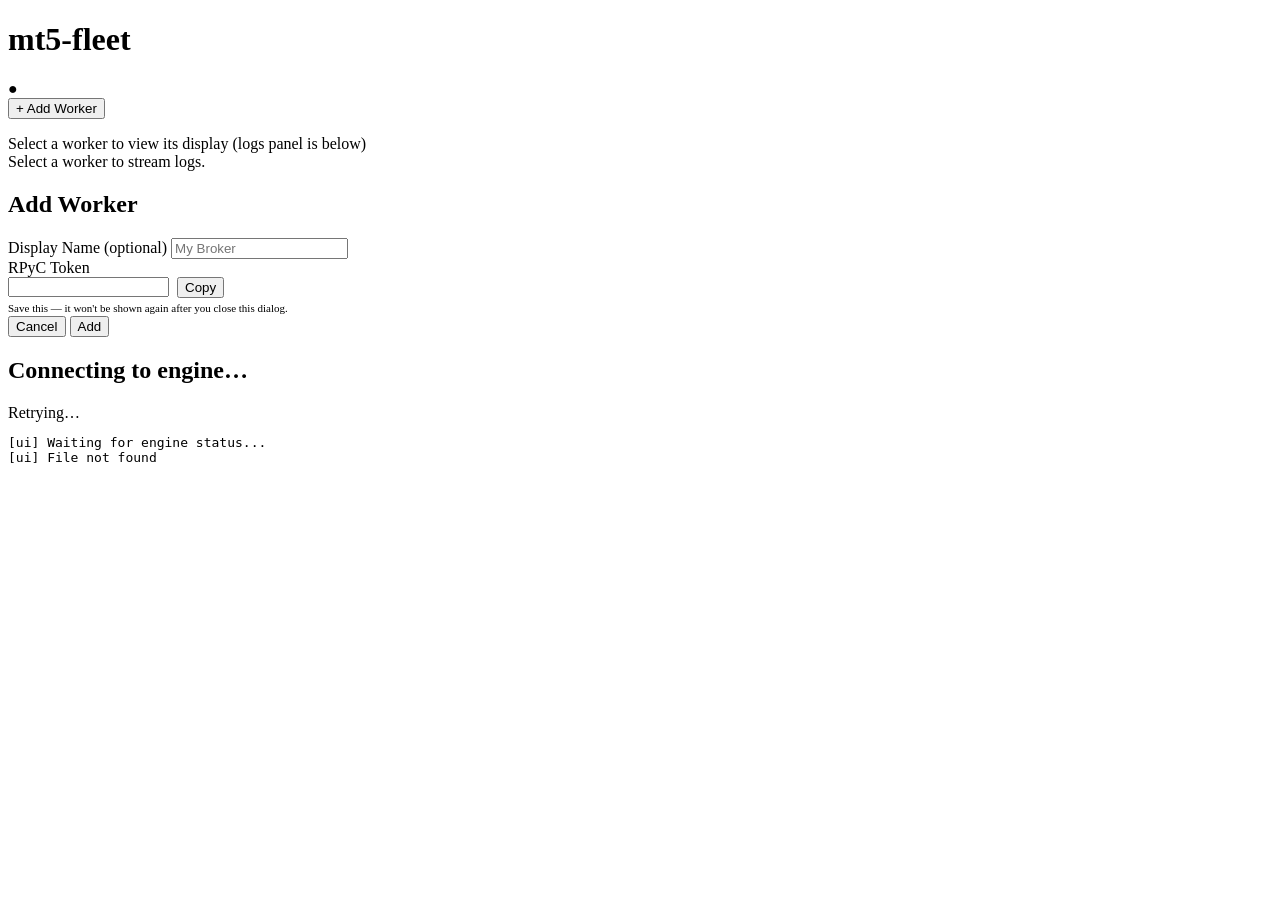
==== frontend/index.html @ 98019527 "t" ====
<!DOCTYPE html>
<html lang="en">
<head>
  <meta charset="UTF-8" />
  <meta name="viewport" content="width=device-width, initial-scale=1.0" />
  <title>mt5-fleet</title>
  <link rel="stylesheet" href="/static/style.css" />
</head>
<body>

<!-- ── Header ── -->
<header>
  <div class="header-brand">
    <h1>mt5<span>-fleet</span></h1>
    <span id="engine-badge" class="engine-badge" title="Engine: checking…">●</span>
  </div>
  <button class="btn btn-primary" id="add-btn" onclick="openAddModal()">+ Add Worker</button>
</header>

<!-- ── Body: sidebar + VNC panel ── -->
<div id="content">
  <aside id="sidebar">
    <ul id="worker-list"></ul>
  </aside>
  <div id="sidebar-resizer" class="resizer resizer-x" title="Drag to resize sidebar"></div>
  <div id="vnc-panel">
    <div id="vnc-view">
      <div id="vnc-placeholder">
        <span>Select a worker to view its display (logs panel is below)</span>
      </div>
      <div id="vnc-screen"></div>
      <iframe id="vnc-iframe" style="display:none; border:none; width:100%; height:100%; position:absolute; inset:0; z-index:1"></iframe>
    </div>
    <div id="log-resizer" class="resizer resizer-y" title="Drag to resize logs"></div>
    <div id="log-panel">
      <div id="log-lines"><div class="log-line muted">Select a worker to stream logs.</div></div>
    </div>
  </div>
</div>

<!-- ── Add / Rename worker modal ── -->
<div class="modal-backdrop" id="worker-modal">
  <div class="modal" role="dialog" aria-modal="true" aria-labelledby="modal-title">
    <h2 id="modal-title">Add Worker</h2>

    <div class="form-group">
      <label for="f-name">Display Name <span style="color:var(--muted)">(optional)</span></label>
      <input class="form-control" id="f-name" type="text" placeholder="My Broker" />
    </div>

    <div class="form-group" id="f-token-group">
      <label>RPyC Token</label>
      <div style="display:flex;gap:8px;align-items:center">
        <input class="form-control" id="f-token" type="text" readonly style="font-family:monospace;font-size:12px" />
        <button class="btn btn-ghost" style="white-space:nowrap" onclick="copyText(document.getElementById('f-token').value)">Copy</button>
        <button class="btn btn-warning btn-xs" id="f-token-rotate" style="white-space:nowrap;display:none" onclick="rotateTokenModal()">Rotate</button>
      </div>
      <span id="f-token-hint" style="font-size:11px;color:var(--muted)">Save this — it won't be shown again after you close this dialog.</span>
    </div>

    <div class="form-actions">
      <button class="btn btn-ghost" onclick="closeModal('worker-modal')">Cancel</button>
      <button class="btn btn-primary" id="modal-save-btn" onclick="saveWorker()">Add</button>
    </div>
  </div>
</div>

<!-- ── Toast ── -->
<div id="toast"></div>

<!-- ── Engine status overlay (shown while connecting / installing) ── -->
<div id="status-overlay">
  <div class="status-bar">
    <div class="status-spinner"></div>
    <h2 id="status-title">Connecting to engine…</h2>
    <span id="status-msg" class="status-msg"></span>
  </div>
  <div class="status-body">
    <div id="status-vnc-wrap" class="status-vnc-wrap hidden">
      <div id="status-vnc-screen" class="status-vnc-screen"></div>
    </div>
    <pre id="status-log" class="status-log"></pre>
  </div>
</div>

<script>
// ── State ─────────────────────────────────────────────────────────────────────
let _workers = [];
let _editingId = null;   // null = creating, string = editing
let _selectedId = null;
let _pollTimer = null;
let _logTimer = null;
let _engineLogActive = false; // true when log panel is showing engine-level logs
let _sidebarWidth = 300;
let _logHeight = 180;
let _overlayLogLines = [];
let _overlayVncPort = 0;
let _workerVncPort = 0;
let _workerRfb = null;
let _overlayRfb = null;
let _workerRetryTimer = null;
let _overlayRetryTimer = null;
let _rfbClassPromise = null;

async function getRFBClass() {
  if (!_rfbClassPromise) {
    _rfbClassPromise = import('/static/novnc/rfb.js').then(m => m.default);
  }
  return _rfbClassPromise;
}

function _clearRetryTimers() {
  if (_workerRetryTimer) { clearTimeout(_workerRetryTimer); _workerRetryTimer = null; }
  if (_overlayRetryTimer) { clearTimeout(_overlayRetryTimer); _overlayRetryTimer = null; }
}

function disconnectWorkerVNC() {
  if (_workerRetryTimer) { clearTimeout(_workerRetryTimer); _workerRetryTimer = null; }
  if (_workerRfb) {
    try { _workerRfb.disconnect(); } catch (_) {}
    _workerRfb = null;
  }
  const iframe = document.getElementById('vnc-iframe');
  if (iframe) { iframe.style.display = 'none'; iframe.src = ''; }
}

function disconnectOverlayVNC() {
  if (_overlayRetryTimer) { clearTimeout(_overlayRetryTimer); _overlayRetryTimer = null; }
  if (_overlayRfb) {
    try { _overlayRfb.disconnect(); } catch (_) {}
    _overlayRfb = null;
  }
}

// Size a VNC canvas to fit its wrapper at 4:3 (1024×768 Xvfb).
// For flex-growing wrappers: read actual wrapper size and fit canvas inside.
// For fixed wrappers (overlay): compute from parent, set both wrapper + canvas.
const FB_ASPECT = 4 / 3;
function _fitVnc(wrapEl, screenEl) {
  if (!wrapEl || !screenEl) return;
  if (wrapEl.offsetParent === null) return;
  const parent = wrapEl.parentElement;
  if (!parent) return;
  const cs = getComputedStyle(wrapEl);
  const flexGrow = parseFloat(cs.flexGrow) || 0;

  if (flexGrow > 0) {
    // Wrapper fills remaining space via flex — just size the canvas inside it
    const aw = wrapEl.clientWidth;
    const ah = wrapEl.clientHeight;
    if (aw <= 0 || ah <= 0) return;
    let w, h;
    if (aw / ah > FB_ASPECT) {
      h = ah; w = Math.round(h * FB_ASPECT);
    } else {
      w = aw; h = Math.round(w / FB_ASPECT);
    }
    screenEl.style.width = w + 'px';
    screenEl.style.height = h + 'px';
  } else {
    // Fixed wrapper (overlay VNC) — compute from parent
    const dir = getComputedStyle(parent).flexDirection;
    const pw = parent.clientWidth;
    const ph = parent.clientHeight;
    if (pw <= 0 || ph <= 0) return;
    let w, h;
    if (dir === 'row') {
      h = ph; w = Math.round(h * FB_ASPECT);
      if (w > pw * 0.85) { w = Math.round(pw * 0.85); h = Math.round(w / FB_ASPECT); }
    } else {
      w = pw; h = Math.round(w / FB_ASPECT);
      const maxH = ph - 66;
      if (maxH > 0 && h > maxH) { h = maxH; w = Math.round(h * FB_ASPECT); }
    }
    screenEl.style.width = w + 'px';
    screenEl.style.height = h + 'px';
    wrapEl.style.width = w + 'px';
    wrapEl.style.height = h + 'px';
  }
}
function _fitAllVnc() {
  _fitVnc(document.getElementById('status-vnc-wrap'), document.getElementById('status-vnc-screen'));
  _fitVnc(document.getElementById('vnc-view'), document.getElementById('vnc-screen'));
}

async function connectWorkerVNC(port) {
  const p = Number(port || 0);
  const target = document.getElementById('vnc-screen');
  if (!target || p <= 0) return;

  disconnectWorkerVNC();
  _workerVncPort = p;
  target.innerHTML = '';

  const RFB = await getRFBClass();
  if (_workerVncPort !== p) return;

  // Use the stock noVNC viewer in an iframe
  const iframe = document.getElementById('vnc-iframe');
  if (iframe) {
    iframe.src = `/noVNC/vnc.html?host=${location.hostname}&port=${p}&path=&autoconnect=true&resize=scale&reconnect=true&reconnect_delay=3000`;
    iframe.style.display = '';
  }
  _workerRfb = { disconnect() { if (iframe) { iframe.src = ''; } } };
}

async function connectOverlayVNC(port) {
  const p = Number(port || 0);
  const target = document.getElementById('status-vnc-screen');
  if (!target || p <= 0) return;

  disconnectOverlayVNC();
  _overlayVncPort = p;
  target.innerHTML = '';

  const RFB = await getRFBClass();
  if (_overlayVncPort !== p) return;

  const rfb = new RFB(target, `ws://${location.hostname}:${p}/`);
  rfb.scaleViewport = true;
  rfb.resizeSession = true;
  requestAnimationFrame(_fitAllVnc);
  rfb.addEventListener('disconnect', () => {
    if (_overlayVncPort !== p) return;
    _overlayRetryTimer = setTimeout(() => { connectOverlayVNC(p); }, 3000);
  });
  _overlayRfb = rfb;
}

// ── API helpers ───────────────────────────────────────────────────────────────
async function api(method, path, body) {
  const opts = { method, headers: {} };
  if (body !== undefined) {
    opts.headers['Content-Type'] = 'application/json';
    opts.body = JSON.stringify(body);
  }
  const res = await fetch('/api/' + path, opts);
  if (!res.ok && res.status !== 204) {
    const err = await res.json().catch(() => ({ detail: res.statusText }));
    throw new Error(err.detail || res.statusText);
  }
  if (res.status === 204) return null;
  return res.json();
}

// ── Poll loop ─────────────────────────────────────────────────────────────────
async function fetchWorkers() {
  try {
    _workers = await api('GET', 'workers');
    const hasSelected = !!_selectedId && _workers.some(w => w.id === _selectedId);
    if (!hasSelected && _workers.length) {
      selectWorker(_workers[0].id);
      return;
    }
    if (!hasSelected && !_workers.length) {
      _selectedId = null;
      startEngineLogs();
    }
    renderList();
  } catch (e) {
    console.error('Fetch workers failed:', e);
  }
}

function startPolling() {
  fetchWorkers();
  _pollTimer = setInterval(fetchWorkers, 5000);
}

// ── Rendering ─────────────────────────────────────────────────────────────────
const STATUS_COLOR = {
  running:  'var(--green)',
  starting: 'var(--yellow)',
  stopping: 'var(--yellow)',
  stopped:  'var(--grey)',
  error:    'var(--red)',
};

function renderList() {
  const list = document.getElementById('worker-list');
  if (!_workers.length) {
    list.innerHTML = `<li class="list-empty">No workers yet.</li>`;
    return;
  }
  list.innerHTML = _workers.map(renderRow).join('');
}

function renderRow(w) {
  const color   = STATUS_COLOR[w.status] || 'var(--grey)';
  const isRunning = w.status === 'running' || w.status === 'starting';
  const isBusy    = w.status === 'starting' || w.status === 'stopping';
  const isSelected = w.id === _selectedId;
  const account = w.config ? `${w.config.login} @ ${w.config.server}` : '';

  return `
  <li class="worker-row${isSelected ? ' selected' : ''}" id="row-${w.id}"
      onclick="selectWorker('${w.id}')">
    <span class="status-dot" style="background:${color}"></span>
    <div class="row-info">
      <span class="row-name">${esc(w.name)}</span>
      ${account ? `<span class="row-sub">${esc(account)}</span>` : ''}
    </div>
    <span class="row-port">:${w.port}</span>
    <div class="row-actions" onclick="event.stopPropagation()">
      <button class="btn btn-primary btn-xs" title="Restart" onclick="restartWorker('${w.id}')" ${isBusy ? 'disabled' : ''}>&#x27F3;</button>
      <button class="btn btn-ghost btn-xs" title="Configure" onclick="openEditModal('${w.id}')">&#x2699;</button>
      <button class="btn btn-danger btn-xs" title="Delete" onclick="deleteWorker('${w.id}')">&#x1F5D1;</button>
    </div>
  </li>`;
}

// ── Worker selection + VNC ────────────────────────────────────────────────────
function selectWorker(id) {
  _selectedId = id;
  renderList();
  const w = _workers.find(x => x.id === id);
  const screen = document.getElementById('vnc-screen');
  const placeholder = document.getElementById('vnc-placeholder');
  if (!w) {
    disconnectWorkerVNC();
    _workerVncPort = 0;
    if (screen) screen.innerHTML = '';
    placeholder.style.display = 'flex';
    stopLogPolling();
    return;
  }
  startLogPolling(id);
  if (!w.vnc_ws_port) {
    disconnectWorkerVNC();
    _workerVncPort = 0;
    if (screen) screen.innerHTML = '';
    placeholder.style.display = 'flex';
    return;
  }
  _workerVncPort = Number(w.vnc_ws_port);
  placeholder.style.display = 'none';
  connectWorkerVNC(_workerVncPort);
}

function esc(s) {
  return String(s)
    .replace(/&/g,'&amp;').replace(/</g,'&lt;').replace(/>/g,'&gt;')
    .replace(/"/g,'&quot;').replace(/'/g,'&#39;');
}

// ── Log polling ───────────────────────────────────────────────────────────────
async function fetchLogs(id) {
  try {
    const lines = await api('GET', `workers/${id}/logs`);
    const panel  = document.getElementById('log-panel');
    const box    = document.getElementById('log-lines');
    if (!Array.isArray(lines) || lines.length === 0) {
      box.innerHTML = '<div class="log-line muted">No logs yet for this worker.</div>';
    } else {
      box.innerHTML = lines.map(l => `<div class="log-line">${esc(l)}</div>`).join('');
      panel.scrollTop = panel.scrollHeight;
    }
  } catch (e) {
    const box = document.getElementById('log-lines');
    box.innerHTML = `<div class="log-line muted">Failed to fetch logs: ${esc(e.message || String(e))}</div>`;
    console.warn('fetchLogs failed:', e);
  }
}

function startLogPolling(id) {
  stopLogPolling();
  fetchLogs(id);
  _logTimer = setInterval(() => fetchLogs(id), 3000);
}

function stopLogPolling() {
  if (_logTimer) { clearInterval(_logTimer); _logTimer = null; }
  _engineLogActive = false;
}

// ── Splitter resizing ────────────────────────────────────────────────────────
function initSplitters() {
  const content = document.getElementById('content');
  const sidebar = document.getElementById('sidebar');
  const sidebarResizer = document.getElementById('sidebar-resizer');
  const vncPanel = document.getElementById('vnc-panel');
  const logPanel = document.getElementById('log-panel');
  const logResizer = document.getElementById('log-resizer');

  sidebar.style.width = `${_sidebarWidth}px`;
  // log panel is flex: 1 — no fixed height needed initially

  sidebarResizer.addEventListener('pointerdown', e => {
    e.preventDefault();
    sidebarResizer.setPointerCapture(e.pointerId);
    document.body.classList.add('resizing-x');
    const onMove = ev => {
      const rect = content.getBoundingClientRect();
      const min = 220;
      const max = Math.max(360, rect.width - 360);
      _sidebarWidth = Math.min(max, Math.max(min, ev.clientX - rect.left));
      sidebar.style.width = `${_sidebarWidth}px`;
      _fitAllVnc();
    };
    const onUp = () => {
      document.body.classList.remove('resizing-x');
      sidebarResizer.removeEventListener('pointermove', onMove);
      sidebarResizer.removeEventListener('pointerup', onUp);
      sidebarResizer.removeEventListener('pointercancel', onUp);
    };
    sidebarResizer.addEventListener('pointermove', onMove);
    sidebarResizer.addEventListener('pointerup', onUp);
    sidebarResizer.addEventListener('pointercancel', onUp);
  });

  logResizer.addEventListener('pointerdown', e => {
    e.preventDefault();
    logResizer.setPointerCapture(e.pointerId);
    document.body.classList.add('resizing-y');
    const onMove = ev => {
      const rect = vncPanel.getBoundingClientRect();
      const min = 90;
      const max = Math.max(140, rect.height - 180);
      _logHeight = Math.min(max, Math.max(min, rect.bottom - ev.clientY));
      logPanel.style.height = `${_logHeight}px`;
      _fitAllVnc();
    };
    const onUp = () => {
      document.body.classList.remove('resizing-y');
      logResizer.removeEventListener('pointermove', onMove);
      logResizer.removeEventListener('pointerup', onUp);
      logResizer.removeEventListener('pointercancel', onUp);
    };
    logResizer.addEventListener('pointermove', onMove);
    logResizer.addEventListener('pointerup', onUp);
    logResizer.addEventListener('pointercancel', onUp);
  });
}

// ── Worker actions ─────────────────────────────────────────────────────────────
async function restartWorker(id) {
  const btn = document.querySelector(`#row-${id} [title="Restart"]`);
  if (btn) { btn.disabled = true; btn.textContent = '⏳'; }
  try {
    await api('POST', `workers/${id}/restart`);
    toast('Worker restarting…');
    fetchWorkers();
  } catch (e) { toast(e.message, true); }
  finally { if (btn) { btn.disabled = false; btn.innerHTML = '&#x27F3;'; } }
}

async function deleteWorker(id) {
  const w = _workers.find(x => x.id === id);
  if (!confirm(`Delete worker "${w?.name || id}"? This removes its directory.`)) return;
  try {
    await api('DELETE', `workers/${id}`);
    toast('Worker deleted.');
    fetchWorkers();
  } catch (e) { toast(e.message, true); }
}

async function rotateToken(id) {
  if (!confirm('Generate a new token? The old one will stop working immediately.')) return;
  try {
    await api('POST', `workers/${id}/rotate-token`);
    toast('Token rotated.');
    fetchWorkers();
  } catch (e) { toast(e.message, true); }
}

// ── Token generation (client-side, cryptographically random) ─────────────────
function generateToken() {
  const arr = new Uint8Array(32);
  crypto.getRandomValues(arr);
  return btoa(String.fromCharCode(...arr))
    .replace(/\+/g, '-').replace(/\//g, '_').replace(/=/g, '');
}

// ── Add / Rename modal ────────────────────────────────────────────────────────
function openAddModal() {
  _editingId = null;
  document.getElementById('modal-title').textContent = 'Add Worker';
  document.getElementById('modal-save-btn').textContent = 'Add';
  document.getElementById('f-name').value = '';
  document.getElementById('f-token').value = generateToken();
  document.getElementById('f-token-group').style.display = '';
  document.getElementById('f-token-hint').style.display = '';
  document.getElementById('f-token-rotate').style.display = 'none';
  openModal('worker-modal');
}

function openEditModal(id) {
  const w = _workers.find(x => x.id === id);
  if (!w) return;
  _editingId = id;
  document.getElementById('modal-title').textContent = `Settings: ${w.name}`;
  document.getElementById('modal-save-btn').textContent = 'Save';
  document.getElementById('f-name').value = w.name || '';
  document.getElementById('f-token').value = w.token || '';
  document.getElementById('f-token-group').style.display = '';
  document.getElementById('f-token-hint').style.display = 'none';
  document.getElementById('f-token-rotate').style.display = '';
  openModal('worker-modal');
}

async function saveWorker() {
  const name  = document.getElementById('f-name').value.trim();
  const token = document.getElementById('f-token').value.trim();
  const btn   = document.getElementById('modal-save-btn');
  const origText = btn.textContent;

  btn.disabled = true;
  btn.textContent = _editingId ? 'Saving…' : 'Creating…';

  try {
    if (_editingId) {
      await api('PATCH', `workers/${_editingId}/name`, { name });
      toast('Worker renamed.');
    } else {
      const payload = { token };
      if (name) payload.name = name;
      await api('POST', 'workers', payload);
      toast('Worker created.');
    }
    closeModal('worker-modal');
    fetchWorkers();
  } catch (e) {
    toast(e.message, true);
  } finally {
    btn.disabled = false;
    btn.textContent = origText;
  }
}

async function rotateTokenModal() {
  if (_editingId) {
    if (!confirm('Generate a new token? The old one will stop working immediately.')) return;
    try {
      const worker = await api('POST', `workers/${_editingId}/rotate-token`);
      document.getElementById('f-token').value = worker.token;
      toast('Token rotated — copy the new token!');
    } catch (e) { toast(e.message, true); }
  } else {
    // New worker — just regenerate in the field
    document.getElementById('f-token').value = generateToken();
    document.getElementById('f-token-hint').style.display = '';
  }
}

// ── Modal helpers ─────────────────────────────────────────────────────────────
function openModal(id)  { document.getElementById(id).classList.add('open'); }
function closeModal(id) { document.getElementById(id).classList.remove('open'); }

// Close on backdrop click
document.querySelectorAll('.modal-backdrop').forEach(bd => {
  bd.addEventListener('click', e => {
    if (e.target === bd) bd.classList.remove('open');
  });
});

// Close on Escape
document.addEventListener('keydown', e => {
  if (e.key === 'Escape') {
    document.querySelectorAll('.modal-backdrop.open')
      .forEach(bd => bd.classList.remove('open'));
  }
});

// ── Clipboard ─────────────────────────────────────────────────────────────────
function copyText(text) {
  if (navigator.clipboard?.writeText) {
    navigator.clipboard.writeText(text).then(() => toast('Copied!'));
  } else {
    const el = document.createElement('textarea');
    el.value = text;
    document.body.appendChild(el);
    el.select();
    document.execCommand('copy');
    document.body.removeChild(el);
    toast('Copied!');
  }
}

// ── Toast ──────────────────────────────────────────────────────────────────────
let _toastTimer = null;
function toast(msg, isError = false) {
  const el = document.getElementById('toast');
  el.textContent = msg;
  el.style.borderColor = isError ? 'var(--red)' : 'var(--accent)';
  el.classList.add('show');
  clearTimeout(_toastTimer);
  _toastTimer = setTimeout(() => el.classList.remove('show'), 3000);
}

// ── Boot ──────────────────────────────────────────────────────────────────────
// ── Engine log streaming ──────────────────────────────────────────────────────
async function fetchEngineLogs() {
  try {
    const lines = await api('GET', 'logs');
    const box   = document.getElementById('log-lines');
    const panel = document.getElementById('log-panel');
    if (!Array.isArray(lines) || lines.length === 0) {
      box.innerHTML = '<div class="log-line muted">[engine] No log entries yet.</div>';
    } else {
      box.innerHTML = lines.map(l => `<div class="log-line">${esc(l)}</div>`).join('');
      panel.scrollTop = panel.scrollHeight;
    }
  } catch (e) {
    document.getElementById('log-lines').innerHTML =
      `<div class="log-line muted">[engine] Log unavailable: ${esc(e.message)}</div>`;
  }
}

function startEngineLogs() {
  if (_engineLogActive) return; // already running – don't restart the interval
  stopLogPolling();             // clear any existing worker-log timer
  _engineLogActive = true;
  fetchEngineLogs();
  _logTimer = setInterval(fetchEngineLogs, 5000);
}

// ── Status overlay helpers ────────────────────────────────────────────────────
function showOverlay(title, msg) {
  document.getElementById('status-title').textContent = title;
  document.getElementById('status-msg').textContent   = msg;
  document.getElementById('status-overlay').classList.remove('hidden');
}

function hideOverlay() {
  document.getElementById('status-overlay').classList.add('hidden');
}

function setOverlayVNC(port) {
  const wrap = document.getElementById('status-vnc-wrap');
  const screen = document.getElementById('status-vnc-screen');
  const p = Number(port || 0);
  if (!wrap || !screen) return;
  if (p <= 0) {
    wrap.classList.add('hidden');
    disconnectOverlayVNC();
    screen.innerHTML = '';
    _overlayVncPort = 0;
    return;
  }
  if (_overlayVncPort !== p) {
    _overlayVncPort = p;
    connectOverlayVNC(p);
  }
  wrap.classList.remove('hidden');
  requestAnimationFrame(_fitAllVnc);
}

function setEngineBadge(state) {
  const el = document.getElementById('engine-badge');
  if (!el) return;
  const COLOR = { ready: 'var(--green)', installing: 'var(--yellow)', error: 'var(--red)' };
  el.style.color = COLOR[state] || 'var(--grey)';
  el.title = 'Engine: ' + state;
}

function sleep(ms) { return new Promise(r => setTimeout(r, ms)); }

async function _pollInstallLog() {
  try {
    const lines = await api('GET', 'logs');
    if (Array.isArray(lines) && lines.length) {
      setOverlayLog(lines.slice(-30));
    }
  } catch (e) {
    appendOverlayLog(`[ui] ${e.message || String(e)}`);
  }
}

function setOverlayLog(lines) {
  _overlayLogLines = Array.isArray(lines) ? lines.slice(-30) : [];
  const el = document.getElementById('status-log');
  if (!el) return;
  el.textContent = _overlayLogLines.join('\n');
  el.scrollTop = el.scrollHeight;
}

function appendOverlayLog(line) {
  if (!line) return;
  const last = _overlayLogLines[_overlayLogLines.length - 1];
  if (last === line) return;
  _overlayLogLines.push(line);
  if (_overlayLogLines.length > 30) {
    _overlayLogLines = _overlayLogLines.slice(-30);
  }
  setOverlayLog(_overlayLogLines);
}

async function waitForEngine() {
  for (;;) {
    try {
      const s = await api('GET', 'status');
      const state = s.status === 'ready' ? 'ready' : 'installing';
      setEngineBadge(state);
      if (state === 'ready') return;
      showOverlay(
        'Installing MT5\u2026',
        'First-build installs MT5 and Windows Python \u2014 this takes 10\u201315\u00a0minutes.'
      );
      setOverlayVNC(s.installer_vnc_ws_port || 0);
      await _pollInstallLog();
    } catch (e) {
      setEngineBadge('error');
      showOverlay('Connecting to engine\u2026', 'Retrying\u2026');
      setOverlayVNC(0);
      appendOverlayLog(`[ui] ${e.message || String(e)}`);
      await _pollInstallLog();
    }
    await sleep(5000);
  }
}

async function boot() {
  showOverlay('Connecting to engine\u2026', '');
  setOverlayLog(['[ui] Waiting for engine status...']);
  await waitForEngine();
  hideOverlay();
  setOverlayVNC(0);
  setEngineBadge('ready');
  startPolling();
}

// ── Boot ──────────────────────────────────────────────────────────────────────
initSplitters();
window.addEventListener('resize', _fitAllVnc);
boot();
</script>
</body>
</html>
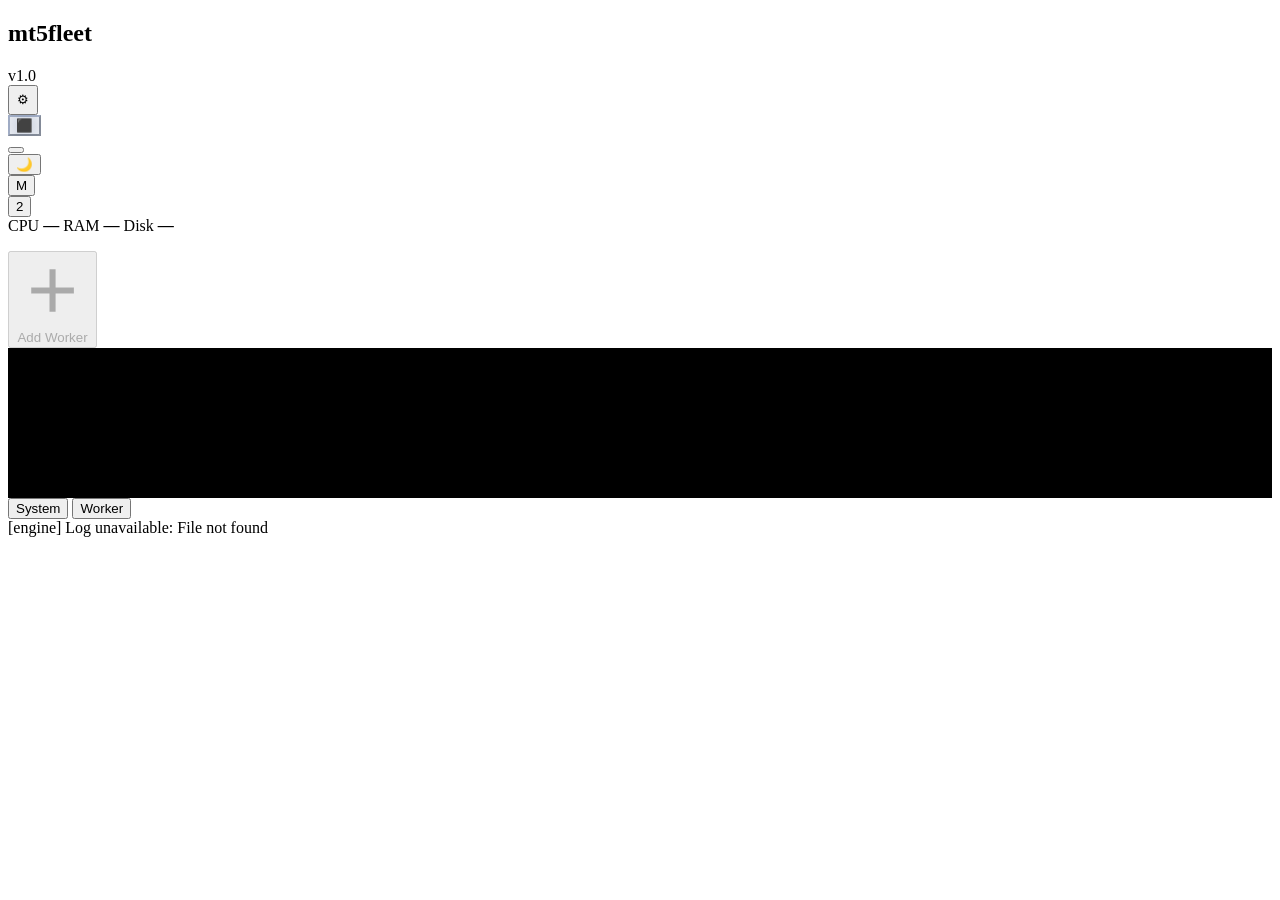
==== commit cf28c608: "simplify: build-time only MT5 install, remove runtime install path - Remove INSTALL_REFERENCE_AT_BUI" ====
--- a/frontend/index.html
+++ b/frontend/index.html
@@ -4,23 +4,59 @@
   <meta charset="UTF-8" />
   <meta name="viewport" content="width=device-width, initial-scale=1.0" />
   <title>mt5-fleet</title>
+  <link rel="icon" type="image/svg+xml" href="/static/favicon.svg" />
   <link rel="stylesheet" href="/static/style.css" />
 </head>
 <body>
 
-<!-- ── Header ── -->
-<header>
-  <div class="header-brand">
-    <h1>mt5<span>-fleet</span></h1>
-    <span id="engine-badge" class="engine-badge" title="Engine: checking…">●</span>
-  </div>
-  <button class="btn btn-primary" id="add-btn" onclick="openAddModal()">+ Add Worker</button>
-</header>
-
 <!-- ── Body: sidebar + VNC panel ── -->
 <div id="content">
   <aside id="sidebar">
+    <!-- Sidebar header: brand + settings -->
+    <div class="sidebar-header">
+      <div class="sidebar-header-left">
+        <h1 class="brand-title"><span class="brand-mt5">mt5</span><span class="brand-fleet">fleet</span></h1>
+        <div id="engine-pill" class="status-pill" title="Engine: checking…">
+          <span id="engine-dot" class="status-dot status-dot--idle"></span>
+          <span id="engine-pill-text">v1.0</span>
+        </div>
+      </div>
+      <div class="sidebar-header-right">
+        <div class="ui-controls-wrap" id="quick-controls-wrap" aria-label="Quick style controls group">
+          <button class="icon-btn icon-btn--square" id="uiControlsToggleBtn" type="button" title="Toggle quick controls" aria-label="Toggle quick controls" style="width:30px;min-width:30px;height:30px">&#9881;</button>
+          <div class="ui-quick-controls is-collapsed" id="uiQuickControls" aria-label="Quick style controls">
+            <div class="quick-control-item">
+              <button class="icon-btn icon-btn--square" id="backgroundCycleBtn" type="button" title="Select background theme" aria-label="Select background theme">&#11035;</button>
+            </div>
+            <div class="quick-control-item">
+              <button class="icon-btn icon-btn--square icon-btn--theme-dot" id="accentCycleBtn" type="button" title="Select accent color" aria-label="Select accent color"></button>
+            </div>
+            <div class="quick-control-item">
+              <button class="icon-btn icon-btn--square" id="themeToggleBtn" type="button" title="Select light or dark theme" aria-label="Select light or dark theme">&#127769;</button>
+            </div>
+            <div class="quick-control-item">
+              <button class="icon-btn icon-btn--square" id="fontCycleBtn" type="button" title="Select font" aria-label="Select font">B</button>
+            </div>
+            <div class="quick-control-item">
+              <button class="icon-btn icon-btn--square" id="fontSizeCycleBtn" type="button" title="Select font size" aria-label="Select font size">3</button>
+            </div>
+            <div class="quick-control-picker is-collapsed" id="quickControlPicker" aria-live="polite"></div>
+          </div>
+        </div>
+      </div>
+    </div>
+    <!-- System metrics bar -->
+    <div class="header-metrics" id="header-metrics">
+      <span class="metric-chip" id="metric-cpu" title="System CPU usage">CPU <b>—</b></span>
+      <span class="metric-chip" id="metric-mem" title="System memory usage">RAM <b>—</b></span>
+      <span class="metric-chip" id="metric-disk" title="Disk usage">Disk <b>—</b></span>
+    </div>
+    <!-- Worker list -->
     <ul id="worker-list"></ul>
+    <!-- Add worker button at bottom -->
+    <div class="sidebar-footer">
+      <button class="btn btn-primary" id="add-btn" type="button" title="Add Worker" aria-label="Add Worker" onclick="startAddWorker()"><span id="add-btn-icon"></span> Add Worker</button>
+    </div>
   </aside>
   <div id="sidebar-resizer" class="resizer resizer-x" title="Drag to resize sidebar"></div>
   <div id="vnc-panel">
@@ -29,78 +65,134 @@
         <span>Select a worker to view its display (logs panel is below)</span>
       </div>
       <div id="vnc-screen"></div>
-      <iframe id="vnc-iframe" style="display:none; border:none; width:100%; height:100%; position:absolute; inset:0; z-index:1"></iframe>
     </div>
     <div id="log-resizer" class="resizer resizer-y" title="Drag to resize logs"></div>
     <div id="log-panel">
-      <div id="log-lines"><div class="log-line muted">Select a worker to stream logs.</div></div>
+      <div class="log-tab-bar" id="log-tab-bar">
+        <button class="log-tab active" id="log-tab-system" type="button" onclick="switchLogTab('system')">System</button>
+        <button class="log-tab" id="log-tab-worker" type="button" onclick="switchLogTab('worker')">Worker</button>
+      </div>
+      <div id="log-content">
+        <div id="log-lines"><div class="log-line muted">Waiting for engine…</div></div>
+      </div>
     </div>
   </div>
 </div>
 
-<!-- ── Add / Rename worker modal ── -->
-<div class="modal-backdrop" id="worker-modal">
-  <div class="modal" role="dialog" aria-modal="true" aria-labelledby="modal-title">
-    <h2 id="modal-title">Add Worker</h2>
-
-    <div class="form-group">
-      <label for="f-name">Display Name <span style="color:var(--muted)">(optional)</span></label>
-      <input class="form-control" id="f-name" type="text" placeholder="My Broker" />
-    </div>
-
-    <div class="form-group" id="f-token-group">
-      <label>RPyC Token</label>
-      <div style="display:flex;gap:8px;align-items:center">
-        <input class="form-control" id="f-token" type="text" readonly style="font-family:monospace;font-size:12px" />
-        <button class="btn btn-ghost" style="white-space:nowrap" onclick="copyText(document.getElementById('f-token').value)">Copy</button>
-        <button class="btn btn-warning btn-xs" id="f-token-rotate" style="white-space:nowrap;display:none" onclick="rotateTokenModal()">Rotate</button>
-      </div>
-      <span id="f-token-hint" style="font-size:11px;color:var(--muted)">Save this — it won't be shown again after you close this dialog.</span>
-    </div>
-
-    <div class="form-actions">
-      <button class="btn btn-ghost" onclick="closeModal('worker-modal')">Cancel</button>
-      <button class="btn btn-primary" id="modal-save-btn" onclick="saveWorker()">Add</button>
-    </div>
-  </div>
-</div>
-
 <!-- ── Toast ── -->
 <div id="toast"></div>
 
-<!-- ── Engine status overlay (shown while connecting / installing) ── -->
-<div id="status-overlay">
-  <div class="status-bar">
-    <div class="status-spinner"></div>
-    <h2 id="status-title">Connecting to engine…</h2>
-    <span id="status-msg" class="status-msg"></span>
-  </div>
-  <div class="status-body">
-    <div id="status-vnc-wrap" class="status-vnc-wrap hidden">
-      <div id="status-vnc-screen" class="status-vnc-screen"></div>
-    </div>
-    <pre id="status-log" class="status-log"></pre>
-  </div>
-</div>
-
 <script>
+// ── Constants ─────────────────────────────────────────────────────────────────
+const THEME_KEY = 'fleetThemePreference';
+const ACCENT_KEY = 'fleetAccentPreference';
+const BACKGROUND_KEY = 'fleetBackgroundPreference';
+const FONT_KEY = 'fleetFontPreference';
+const FONT_SIZE_KEY = 'fleetFontSizePreference';
+const QUICK_CONTROLS_COLLAPSED_KEY = 'fleetQuickControlsCollapsed';
+const SELECTED_KEY = 'fleetSelectedWorker';
+const SIDEBAR_W_KEY = 'fleetSidebarWidth';
+const LOG_H_KEY = 'fleetLogHeight';
+const LOG_TAB_KEY = 'fleetLogTab';
+
 // ── State ─────────────────────────────────────────────────────────────────────
 let _workers = [];
-let _editingId = null;   // null = creating, string = editing
-let _selectedId = null;
+let _metrics = null;     // system + per-worker metrics
+let _metricsTimer = null;
+let _editingId = null;   // null = not editing, string = editing worker id
+let _addingWorker = false; // true when inline add form is shown
+let _selectedId = localStorage.getItem(SELECTED_KEY) || null;
 let _pollTimer = null;
 let _logTimer = null;
 let _engineLogActive = false; // true when log panel is showing engine-level logs
-let _sidebarWidth = 300;
-let _logHeight = 180;
-let _overlayLogLines = [];
-let _overlayVncPort = 0;
-let _workerVncPort = 0;
+let _lastRenderSig = '';
+let _lastLogSig = '';
+let _lastEngineLogSig = '';
+let _lastMetricsSig = '';
+let _sidebarWidth = parseInt(localStorage.getItem(SIDEBAR_W_KEY), 10) || 300;
+let _logHeight = parseInt(localStorage.getItem(LOG_H_KEY), 10) || 180;
+let _workerVncId = null;
 let _workerRfb = null;
-let _overlayRfb = null;
 let _workerRetryTimer = null;
-let _overlayRetryTimer = null;
 let _rfbClassPromise = null;
+let _status = null;
+let _activeQuickPicker = null;
+let _installerRfb = null;
+let _activeLogTab = localStorage.getItem(LOG_TAB_KEY) || 'system';
+
+const ACCENT_PRESETS = [
+  { key: 'steel',   accent: '#5c6bc0', accentHl: '#7986cb', rgb: '92,107,192' },
+  { key: 'emerald', accent: '#2f8f62', accentHl: '#59bd87', rgb: '47,143,98' },
+  { key: 'ember',   accent: '#b56b2d', accentHl: '#dfa15c', rgb: '181,107,45' },
+  { key: 'ink',     accent: '#2d7bb5', accentHl: '#67aee0', rgb: '45,123,181' },
+  { key: 'teal',    accent: '#2b8f8e', accentHl: '#58c8c7', rgb: '43,143,142' },
+  { key: 'mint',    accent: '#2ea680', accentHl: '#66d9b3', rgb: '46,166,128' },
+  { key: 'gold',    accent: '#b0882a', accentHl: '#e5bd5d', rgb: '176,136,42' },
+  { key: 'rose',    accent: '#b5456b', accentHl: '#e07090', rgb: '181,69,107' },
+  { key: 'violet',  accent: '#8b5cf6', accentHl: '#a78bfa', rgb: '139,92,246' },
+  { key: 'coral',   accent: '#e0705c', accentHl: '#f09080', rgb: '224,112,92' },
+];
+
+const BACKGROUND_PRESETS = [
+  { key: 'charcoal', label: '⬛', bg: '#101417', surface: '#171c22', panel: '#0e1216', border: '#2a3140', text: '#e3e8f0', muted: '#8a95a8', tintRgb: '100,120,160' },
+  { key: 'onyx',     label: '⚫', bg: '#111111', surface: '#1a1a1a', panel: '#0e0e0e', border: '#2e2e2e', text: '#e4e4e4', muted: '#8a8a8a', tintRgb: '128,128,128' },
+  { key: 'graphite', label: '🔘', bg: '#151618', surface: '#1e2023', panel: '#121315', border: '#35373d', text: '#e3e4e8', muted: '#8d8f98', tintRgb: '130,140,160' },
+  { key: 'steel',    label: '🩶', bg: '#12161b', surface: '#1a2028', panel: '#10141a', border: '#2c3544', text: '#dfe6f0', muted: '#8898ac', tintRgb: '90,115,150' },
+  { key: 'ash',      label: '🪨', bg: '#141517', surface: '#1c1d20', panel: '#111213', border: '#333538', text: '#e0e1e4', muted: '#909298', tintRgb: '120,125,140' },
+  { key: 'obsidian', label: '🌑', bg: '#0b0d10', surface: '#131620', panel: '#090b0e', border: '#242838', text: '#e0e4f0', muted: '#8890a8', tintRgb: '80,95,135' },
+  { key: 'slate',    label: '🩵', bg: '#10151c', surface: '#18212c', panel: '#0e141c', border: '#2e3d50', text: '#e4ecf4', muted: '#8ea1b5', tintRgb: '65,110,170' },
+  { key: 'midnight', label: '🌃', bg: '#0d0d1a', surface: '#16162a', panel: '#0b0b1e', border: '#2a2a45', text: '#e0e0f0', muted: '#8888aa', tintRgb: '92,107,192' },
+];
+
+const FONT_PRESETS = [
+  { key: 'manrope', label: 'M', family: "'Manrope', 'Inter', Arial, sans-serif" },
+  { key: 'sora', label: 'R', family: "'Sora', 'Inter', Arial, sans-serif" },
+  { key: 'inter', label: 'I', family: "'Inter', Arial, sans-serif" },
+  { key: 'dm-sans', label: 'D', family: "'DM Sans', 'Inter', Arial, sans-serif" },
+  { key: 'jetbrains', label: 'J', family: "'JetBrains Mono', 'Fira Code', monospace" },
+  { key: 'fira-code', label: 'F', family: "'Fira Code', 'JetBrains Mono', monospace" },
+  { key: 'bahnschrift', label: 'B', family: "'Bahnschrift', 'Barlow Condensed', Arial, sans-serif" },
+  { key: 'arial', label: 'A', family: "Arial, sans-serif" },
+  { key: 'verdana', label: 'V', family: "Verdana, Arial, sans-serif" },
+  { key: 'courier', label: 'C', family: "'Courier New', Courier, monospace" },
+  { key: 'georgia', label: 'G', family: "Georgia, 'Times New Roman', serif" },
+  { key: 'times', label: 'T', family: "'Times New Roman', Times, serif" },
+];
+
+const FONT_SIZE_PRESETS = [
+  { key: '1', label: '1', size: '14px' },
+  { key: '2', label: '2', size: '15px' },
+  { key: '3', label: '3', size: '16px' },
+  { key: '4', label: '4', size: '17px' },
+  { key: '5', label: '5', size: '18px' },
+];
+
+const ICONS = {
+  add: '<svg viewBox="0 0 24 24" aria-hidden="true"><path d="M11 5h2v6h6v2h-6v6h-2v-6H5v-2h6V5Z" fill="currentColor"/></svg>',
+  copy: '<svg viewBox="0 0 24 24" aria-hidden="true"><path d="M8 7V4h11v13h-3v3H5V7h3Zm2 0h6v10h1V6h-7v1Zm-3 2v9h7V9H7Z" fill="currentColor"/></svg>',
+  rotate: '<svg viewBox="0 0 24 24" aria-hidden="true"><path d="M12 5a7 7 0 1 1-6.9 8H3l3.5-4L10 13H7.1A5 5 0 1 0 12 7c1.2 0 2.3.4 3.2 1.1L17 6.3A7 7 0 0 0 12 5Z" fill="currentColor"/></svg>',
+  close: '<svg viewBox="0 0 24 24" aria-hidden="true"><path d="m6.7 5.3 5.3 5.3 5.3-5.3 1.4 1.4-5.3 5.3 5.3 5.3-1.4 1.4-5.3-5.3-5.3 5.3-1.4-1.4 5.3-5.3-5.3-5.3 1.4-1.4Z" fill="currentColor"/></svg>',
+  save: '<svg viewBox="0 0 24 24" aria-hidden="true"><path d="M5 4h11l3 3v13H5V4Zm2 2v12h10V8.2L15.8 7H15v4H9V6H7Zm4 0v3h2V6h-2Zm1 7a3 3 0 1 0 0 6 3 3 0 0 0 0-6Z" fill="currentColor"/></svg>',
+  restart: '<svg viewBox="0 0 24 24" aria-hidden="true"><path d="M12 5a7 7 0 1 1-6.9 8H3l3.5-4L10 13H7.1A5 5 0 1 0 12 7c1.2 0 2.3.4 3.2 1.1L17 6.3A7 7 0 0 0 12 5Z" fill="currentColor"/></svg>',
+  edit: '<svg viewBox="0 0 24 24" aria-hidden="true"><path d="m16.9 3.5 3.6 3.6-11 11-4.4.8.8-4.4 11-11Zm-9.6 12.3-.3 1.5 1.5-.3 9.5-9.5-1.2-1.2-9.5 9.5Zm10.7-10.7-1.2-1.2 1-1a.9.9 0 0 1 1.3 0l.9.9a.9.9 0 0 1 0 1.3l-1 1Z" fill="currentColor"/></svg>',
+  trash: '<svg viewBox="0 0 24 24" aria-hidden="true"><path d="M9 3h6l1 2h4v2H4V5h4l1-2Zm1 6h2v8h-2V9Zm4 0h2v8h-2V9ZM7 9h2v8H7V9Zm1 10h8a2 2 0 0 0 2-2V8H6v9a2 2 0 0 0 2 2Z" fill="currentColor"/></svg>',
+  open: '<svg viewBox="0 0 24 24" aria-hidden="true"><path d="M14 5h5v5h-2V8.4l-6.3 6.3-1.4-1.4L15.6 7H14V5ZM5 7h6v2H7v8h8v-4h2v6H5V7Z" fill="currentColor"/></svg>',
+  logs: '<svg viewBox="0 0 24 24" aria-hidden="true"><path d="M5 5h14v14H5V5Zm2 2v2h10V7H7Zm0 4v2h10v-2H7Zm0 4v2h6v-2H7Z" fill="currentColor"/></svg>',
+  spinner: '<svg viewBox="0 0 24 24" aria-hidden="true"><path d="M12 4a8 8 0 1 0 8 8h-2a6 6 0 1 1-6-6V4Z" fill="currentColor"/></svg>',
+};
+
+function icon(name) {
+  return ICONS[name] || '';
+}
+
+function getDisplayWorkers() {
+  const regular = [..._workers].sort((a, b) => (a.port || 0) - (b.port || 0));
+  return regular;
+}
+
+function getWorkerById(id) {
+  return getDisplayWorkers().find(w => w.id === id) || null;
+}
 
 async function getRFBClass() {
   if (!_rfbClassPromise) {
@@ -111,120 +203,37 @@
 
 function _clearRetryTimers() {
   if (_workerRetryTimer) { clearTimeout(_workerRetryTimer); _workerRetryTimer = null; }
-  if (_overlayRetryTimer) { clearTimeout(_overlayRetryTimer); _overlayRetryTimer = null; }
 }
 
 function disconnectWorkerVNC() {
   if (_workerRetryTimer) { clearTimeout(_workerRetryTimer); _workerRetryTimer = null; }
-  if (_workerRfb) {
-    try { _workerRfb.disconnect(); } catch (_) {}
-    _workerRfb = null;
-  }
-  const iframe = document.getElementById('vnc-iframe');
-  if (iframe) { iframe.style.display = 'none'; iframe.src = ''; }
-}
-
-function disconnectOverlayVNC() {
-  if (_overlayRetryTimer) { clearTimeout(_overlayRetryTimer); _overlayRetryTimer = null; }
-  if (_overlayRfb) {
-    try { _overlayRfb.disconnect(); } catch (_) {}
-    _overlayRfb = null;
-  }
-}
-
-// Size a VNC canvas to fit its wrapper at 4:3 (1024×768 Xvfb).
-// For flex-growing wrappers: read actual wrapper size and fit canvas inside.
-// For fixed wrappers (overlay): compute from parent, set both wrapper + canvas.
-const FB_ASPECT = 4 / 3;
-function _fitVnc(wrapEl, screenEl) {
-  if (!wrapEl || !screenEl) return;
-  if (wrapEl.offsetParent === null) return;
-  const parent = wrapEl.parentElement;
-  if (!parent) return;
-  const cs = getComputedStyle(wrapEl);
-  const flexGrow = parseFloat(cs.flexGrow) || 0;
-
-  if (flexGrow > 0) {
-    // Wrapper fills remaining space via flex — just size the canvas inside it
-    const aw = wrapEl.clientWidth;
-    const ah = wrapEl.clientHeight;
-    if (aw <= 0 || ah <= 0) return;
-    let w, h;
-    if (aw / ah > FB_ASPECT) {
-      h = ah; w = Math.round(h * FB_ASPECT);
-    } else {
-      w = aw; h = Math.round(w / FB_ASPECT);
-    }
-    screenEl.style.width = w + 'px';
-    screenEl.style.height = h + 'px';
-  } else {
-    // Fixed wrapper (overlay VNC) — compute from parent
-    const dir = getComputedStyle(parent).flexDirection;
-    const pw = parent.clientWidth;
-    const ph = parent.clientHeight;
-    if (pw <= 0 || ph <= 0) return;
-    let w, h;
-    if (dir === 'row') {
-      h = ph; w = Math.round(h * FB_ASPECT);
-      if (w > pw * 0.85) { w = Math.round(pw * 0.85); h = Math.round(w / FB_ASPECT); }
-    } else {
-      w = pw; h = Math.round(w / FB_ASPECT);
-      const maxH = ph - 66;
-      if (maxH > 0 && h > maxH) { h = maxH; w = Math.round(h * FB_ASPECT); }
-    }
-    screenEl.style.width = w + 'px';
-    screenEl.style.height = h + 'px';
-    wrapEl.style.width = w + 'px';
-    wrapEl.style.height = h + 'px';
-  }
-}
+  _workerRfb = null;
+}
+
+// Trigger noVNC to recalculate its scaling to match the container size.
 function _fitAllVnc() {
-  _fitVnc(document.getElementById('status-vnc-wrap'), document.getElementById('status-vnc-screen'));
-  _fitVnc(document.getElementById('vnc-view'), document.getElementById('vnc-screen'));
-}
-
-async function connectWorkerVNC(port) {
-  const p = Number(port || 0);
+  // iframe-based VNC — nothing to do here
+}
+
+async function connectWorkerVNC(workerId) {
+  if (!workerId) return;
   const target = document.getElementById('vnc-screen');
-  if (!target || p <= 0) return;
+  if (!target) return;
 
   disconnectWorkerVNC();
-  _workerVncPort = p;
+  _workerVncId = workerId;
   target.innerHTML = '';
 
-  const RFB = await getRFBClass();
-  if (_workerVncPort !== p) return;
-
-  // Use the stock noVNC viewer in an iframe
-  const iframe = document.getElementById('vnc-iframe');
-  if (iframe) {
-    iframe.src = `/noVNC/vnc.html?host=${location.hostname}&port=${p}&path=&autoconnect=true&resize=scale&reconnect=true&reconnect_delay=3000`;
-    iframe.style.display = '';
-  }
-  _workerRfb = { disconnect() { if (iframe) { iframe.src = ''; } } };
-}
-
-async function connectOverlayVNC(port) {
-  const p = Number(port || 0);
-  const target = document.getElementById('status-vnc-screen');
-  if (!target || p <= 0) return;
-
-  disconnectOverlayVNC();
-  _overlayVncPort = p;
-  target.innerHTML = '';
-
-  const RFB = await getRFBClass();
-  if (_overlayVncPort !== p) return;
-
-  const rfb = new RFB(target, `ws://${location.hostname}:${p}/`);
-  rfb.scaleViewport = true;
-  rfb.resizeSession = true;
-  requestAnimationFrame(_fitAllVnc);
-  rfb.addEventListener('disconnect', () => {
-    if (_overlayVncPort !== p) return;
-    _overlayRetryTimer = setTimeout(() => { connectOverlayVNC(p); }, 3000);
-  });
-  _overlayRfb = rfb;
+  const encrypt = location.protocol === 'https:';
+  const wsPath = `/api/vnc/workers/${workerId}`;
+  const src = `/noVNC/vnc.html?autoconnect=true&resize=scale&reconnect=true&reconnect_delay=3000&path=${encodeURIComponent(wsPath)}&encrypt=${encrypt}`;
+  const iframe = document.createElement('iframe');
+  iframe.id = 'vnc-iframe-worker';
+  iframe.src = src;
+  iframe.style.cssText = 'width:100%;height:100%;border:none;display:block;background:#000';
+  iframe.allow = 'clipboard-read; clipboard-write';
+  target.appendChild(iframe);
+  _workerRfb = iframe; // keep reference for cleanup
 }
 
 // ── API helpers ───────────────────────────────────────────────────────────────
@@ -246,14 +255,17 @@
 // ── Poll loop ─────────────────────────────────────────────────────────────────
 async function fetchWorkers() {
   try {
+    _status = await api('GET', 'status');
     _workers = await api('GET', 'workers');
-    const hasSelected = !!_selectedId && _workers.some(w => w.id === _selectedId);
-    if (!hasSelected && _workers.length) {
-      selectWorker(_workers[0].id);
+    const displayWorkers = getDisplayWorkers();
+    const hasSelected = !!_selectedId && displayWorkers.some(w => w.id === _selectedId);
+    if (!hasSelected && displayWorkers.length) {
+      selectWorker(displayWorkers[0].id);
       return;
     }
-    if (!hasSelected && !_workers.length) {
+    if (!hasSelected && !displayWorkers.length) {
       _selectedId = null;
+      localStorage.removeItem(SELECTED_KEY);
       startEngineLogs();
     }
     renderList();
@@ -278,33 +290,185 @@
 
 function renderList() {
   const list = document.getElementById('worker-list');
-  if (!_workers.length) {
-    list.innerHTML = `<li class="list-empty">No workers yet.</li>`;
-    return;
-  }
-  list.innerHTML = _workers.map(renderRow).join('');
+  const displayWorkers = getDisplayWorkers();
+  const sig = _selectedId + '|' + _addingWorker + '|' + _editingId + '|' + JSON.stringify(displayWorkers.map(w => [w.id, w.name, w.status, w.port, w.config]));
+  if (sig === _lastRenderSig) return;
+  _lastRenderSig = sig;
+  let html = '';
+  if (!displayWorkers.length && !_addingWorker) {
+    html = `<li class="list-empty">No workers yet.</li>`;
+  } else {
+    html += displayWorkers.map(w => {
+      if (_editingId === w.id) return renderInlineEditForm(w);
+      return renderRow(w);
+    }).join('');
+  }
+  if (_addingWorker) {
+    html += renderInlineAddForm();
+  }
+  list.innerHTML = html;
+  if (_addingWorker) {
+    const formEl = document.getElementById('inline-add-form');
+    if (formEl) formEl.scrollIntoView({ behavior: 'smooth', block: 'nearest' });
+  }
+}
+
+function nextDefaultName() {
+  const existing = _workers.map(w => w.name);
+  for (let i = 1; ; i++) {
+    const name = `Worker ${i}`;
+    if (!existing.includes(name)) return name;
+  }
+}
+
+function renderInlineAddForm() {
+  const defaultName = nextDefaultName();
+  const token = _pendingToken || '';
+  return `
+  <li class="inline-form-row" id="inline-add-form">
+    <div class="inline-row">
+      <input class="form-control mono" id="inline-add-token" type="text" readonly value="${esc(token)}" placeholder="token" />
+      <button class="icon-btn icon-btn--square btn-ghost" type="button" title="Copy token" aria-label="Copy token" onclick="event.stopPropagation();copyText(document.getElementById('inline-add-token').value)" style="width:28px;min-width:28px;height:28px">${icon('copy')}</button>
+    </div>
+    <div class="inline-row">
+      <input class="form-control" id="inline-add-name" type="text" placeholder="${esc(defaultName)}" value="" autofocus />
+      <button class="btn btn-ghost btn-sq" type="button" title="Cancel" aria-label="Cancel" onclick="cancelAdd()">${icon('close')}</button>
+      <button class="btn btn-primary btn-sq" type="button" id="inline-add-confirm" title="Create" aria-label="Create" onclick="confirmAdd()">${icon('add')}</button>
+    </div>
+  </li>`;
+}
+
+function renderInlineEditForm(w) {
+  return `
+  <li class="inline-form-row" id="inline-edit-form">
+    <div class="inline-row">
+      <input class="form-control mono" id="inline-edit-token" type="text" readonly value="${esc(w.token || '')}" placeholder="token" />
+      <button class="icon-btn icon-btn--square btn-ghost" type="button" title="Copy token" aria-label="Copy token" onclick="event.stopPropagation();copyText(document.getElementById('inline-edit-token').value)" style="width:28px;min-width:28px;height:28px">${icon('copy')}</button>
+      <button class="icon-btn icon-btn--square btn-warning" type="button" title="Rotate token" aria-label="Rotate token" onclick="event.stopPropagation();rotateTokenInline('${w.id}')" style="width:28px;min-width:28px;height:28px">${icon('rotate')}</button>
+    </div>
+    <div class="inline-row">
+      <input class="form-control" id="inline-edit-name" type="text" value="${esc(w.name)}" placeholder="${esc(w.name)}" autofocus />
+      <button class="btn btn-ghost btn-sq" type="button" title="Cancel" aria-label="Cancel" onclick="cancelEdit()">${icon('close')}</button>
+      <button class="btn btn-primary btn-sq" type="button" title="Save" aria-label="Save" onclick="confirmEdit('${w.id}')">${icon('save')}</button>
+    </div>
+  </li>`;
+}
+
+let _pendingToken = '';
+
+function startAddWorker() {
+  if (_addInFlight || _addingWorker) return;
+  _addingWorker = true;
+  _editingId = null;
+  _pendingToken = generateToken();
+  _lastRenderSig = '';
+  renderList();
+  setTimeout(() => { const el = document.getElementById('inline-add-name'); if (el) el.focus(); }, 50);
+}
+
+function cancelAdd() {
+  _addingWorker = false;
+  _pendingToken = '';
+  _lastRenderSig = '';
+  renderList();
+}
+
+let _addInFlight = false;
+async function confirmAdd() {
+  if (_addInFlight) return;
+  const nameEl = document.getElementById('inline-add-name');
+  const tokenEl = document.getElementById('inline-add-token');
+  const btn = document.getElementById('inline-add-confirm');
+  const addBtn = document.getElementById('add-btn');
+  const name = nameEl?.value.trim() || nameEl?.placeholder || '';
+  const token = tokenEl?.value.trim() || '';
+  _addInFlight = true;
+  if (btn) { btn.disabled = true; btn.innerHTML = icon('spinner'); }
+  if (addBtn) addBtn.disabled = true;
+  api('POST', 'workers', { token, ...(name ? { name } : {}) })
+    .then(() => {
+      toast('Worker created.');
+      _addingWorker = false;
+      _pendingToken = '';
+      _lastRenderSig = '';
+      fetchWorkers();
+      switchLogTab('system');
+    })
+    .catch(e => {
+      toast(e.message, true);
+      if (btn) { btn.disabled = false; btn.innerHTML = icon('add'); }
+    })
+    .finally(() => {
+      _addInFlight = false;
+      if (addBtn) addBtn.disabled = false;
+    });
+}
+
+function startEdit(id) {
+  _editingId = id;
+  _addingWorker = false;
+  _lastRenderSig = '';
+  renderList();
+  setTimeout(() => { const el = document.getElementById('inline-edit-name'); if (el) el.focus(); }, 50);
+}
+
+function cancelEdit() {
+  _editingId = null;
+  _lastRenderSig = '';
+  renderList();
+}
+
+async function confirmEdit(id) {
+  const nameEl = document.getElementById('inline-edit-name');
+  const name = nameEl?.value.trim() || '';
+  try {
+    await api('PATCH', `workers/${id}/name`, { name });
+    toast('Worker renamed.');
+    _editingId = null;
+    _lastRenderSig = '';
+    fetchWorkers();
+    switchLogTab('system');
+  } catch (e) { toast(e.message, true); }
+}
+
+async function rotateTokenInline(id) {
+  if (!confirm('Generate a new token? The old one will stop working immediately.')) return;
+  try {
+    const worker = await api('POST', `workers/${id}/rotate-token`);
+    const tokenEl = document.getElementById('inline-edit-token');
+    if (tokenEl) tokenEl.value = worker.token;
+    toast('Token rotated — copy the new token!');
+    switchLogTab('system');
+  } catch (e) { toast(e.message, true); }
 }
 
 function renderRow(w) {
   const color   = STATUS_COLOR[w.status] || 'var(--grey)';
-  const isRunning = w.status === 'running' || w.status === 'starting';
   const isBusy    = w.status === 'starting' || w.status === 'stopping';
   const isSelected = w.id === _selectedId;
-  const account = w.config ? `${w.config.login} @ ${w.config.server}` : '';
+  const displayName = w.name.length > 30 ? w.name.substring(0, 30) : w.name;
+  const wm = getWorkerMetrics(w.id);
+  const actions = `<div class="row-actions" onclick="event.stopPropagation()">
+      <button class="icon-btn icon-btn--square btn-primary" title="Restart" aria-label="Restart" onclick="restartWorker('${w.id}')" ${isBusy ? 'disabled' : ''}>${icon('restart')}</button>
+      <button class="icon-btn icon-btn--square btn-ghost" title="Configure" aria-label="Configure" onclick="startEdit('${w.id}')">${icon('edit')}</button>
+      <button class="icon-btn icon-btn--square btn-danger btn-delete" id="del-${w.id}" title="Delete" aria-label="Delete" onclick="deleteWorker('${w.id}', this)">${icon('trash')}</button>
+    </div>`;
 
   return `
   <li class="worker-row${isSelected ? ' selected' : ''}" id="row-${w.id}"
       onclick="selectWorker('${w.id}')">
-    <span class="status-dot" style="background:${color}"></span>
-    <div class="row-info">
-      <span class="row-name">${esc(w.name)}</span>
-      ${account ? `<span class="row-sub">${esc(account)}</span>` : ''}
+    <div class="row-top">
+      <span class="status-dot" style="background:${color}"></span>
+      <span class="row-name" title="${esc(w.name)}">${esc(displayName)}</span>
+      ${actions}
     </div>
-    <span class="row-port">:${w.port}</span>
-    <div class="row-actions" onclick="event.stopPropagation()">
-      <button class="btn btn-primary btn-xs" title="Restart" onclick="restartWorker('${w.id}')" ${isBusy ? 'disabled' : ''}>&#x27F3;</button>
-      <button class="btn btn-ghost btn-xs" title="Configure" onclick="openEditModal('${w.id}')">&#x2699;</button>
-      <button class="btn btn-danger btn-xs" title="Delete" onclick="deleteWorker('${w.id}')">&#x1F5D1;</button>
+    <div class="row-bottom">
+      <div class="row-metrics">
+        <span class="row-metric">CPU <b>${wm ? fmtPct(wm.cpu_percent) : '—'}</b></span>
+        <span class="row-metric">RAM <b>${wm ? fmtMB(wm.mem_mb) : '—'}</b></span>
+        <span class="row-metric">Disk <b>${wm ? fmtMB(wm.disk_mb) : '—'}</b></span>
+      </div>
+      <span class="row-port">:${w.port}</span>
     </div>
   </li>`;
 }
@@ -312,29 +476,32 @@
 // ── Worker selection + VNC ────────────────────────────────────────────────────
 function selectWorker(id) {
   _selectedId = id;
+  localStorage.setItem(SELECTED_KEY, id || '');
   renderList();
-  const w = _workers.find(x => x.id === id);
+  const w = getWorkerById(id);
   const screen = document.getElementById('vnc-screen');
   const placeholder = document.getElementById('vnc-placeholder');
   if (!w) {
     disconnectWorkerVNC();
-    _workerVncPort = 0;
+    _workerVncId = null;
     if (screen) screen.innerHTML = '';
     placeholder.style.display = 'flex';
+    document.getElementById('vnc-refresh-btn').style.display = 'none';
     stopLogPolling();
     return;
   }
-  startLogPolling(id);
-  if (!w.vnc_ws_port) {
+  switchLogTab('worker');
+  if (w.status !== 'running') {
     disconnectWorkerVNC();
-    _workerVncPort = 0;
+    _workerVncId = null;
     if (screen) screen.innerHTML = '';
     placeholder.style.display = 'flex';
+    document.getElementById('vnc-refresh-btn').style.display = 'none';
     return;
   }
-  _workerVncPort = Number(w.vnc_ws_port);
+  _workerVncId = id;
   placeholder.style.display = 'none';
-  connectWorkerVNC(_workerVncPort);
+  connectWorkerVNC(id);
 }
 
 function esc(s) {
@@ -347,13 +514,16 @@
 async function fetchLogs(id) {
   try {
     const lines = await api('GET', `workers/${id}/logs`);
-    const panel  = document.getElementById('log-panel');
+    const sig = JSON.stringify(lines);
+    if (sig === _lastLogSig) return;
+    _lastLogSig = sig;
+    const scrollEl = document.getElementById('log-content');
     const box    = document.getElementById('log-lines');
     if (!Array.isArray(lines) || lines.length === 0) {
       box.innerHTML = '<div class="log-line muted">No logs yet for this worker.</div>';
     } else {
       box.innerHTML = lines.map(l => `<div class="log-line">${esc(l)}</div>`).join('');
-      panel.scrollTop = panel.scrollHeight;
+      scrollEl.scrollTop = scrollEl.scrollHeight;
     }
   } catch (e) {
     const box = document.getElementById('log-lines');
@@ -364,13 +534,16 @@
 
 function startLogPolling(id) {
   stopLogPolling();
+  _lastLogSig = '';
   fetchLogs(id);
-  _logTimer = setInterval(() => fetchLogs(id), 3000);
+  _logTimer = setInterval(() => fetchLogs(id), 5000);
 }
 
 function stopLogPolling() {
   if (_logTimer) { clearInterval(_logTimer); _logTimer = null; }
   _engineLogActive = false;
+  _lastLogSig = '';
+  _lastEngineLogSig = '';
 }
 
 // ── Splitter resizing ────────────────────────────────────────────────────────
@@ -391,10 +564,11 @@
     document.body.classList.add('resizing-x');
     const onMove = ev => {
       const rect = content.getBoundingClientRect();
-      const min = 220;
-      const max = Math.max(360, rect.width - 360);
+      const min = 280;
+      const max = Math.max(min, Math.floor(rect.width / 3));
       _sidebarWidth = Math.min(max, Math.max(min, ev.clientX - rect.left));
       sidebar.style.width = `${_sidebarWidth}px`;
+      localStorage.setItem(SIDEBAR_W_KEY, _sidebarWidth);
       _fitAllVnc();
     };
     const onUp = () => {
@@ -415,9 +589,10 @@
     const onMove = ev => {
       const rect = vncPanel.getBoundingClientRect();
       const min = 90;
-      const max = Math.max(140, rect.height - 180);
+      const max = Math.max(min, Math.floor(rect.height / 3));
       _logHeight = Math.min(max, Math.max(min, rect.bottom - ev.clientY));
       logPanel.style.height = `${_logHeight}px`;
+      localStorage.setItem(LOG_H_KEY, _logHeight);
       _fitAllVnc();
     };
     const onUp = () => {
@@ -435,23 +610,50 @@
 // ── Worker actions ─────────────────────────────────────────────────────────────
 async function restartWorker(id) {
   const btn = document.querySelector(`#row-${id} [title="Restart"]`);
-  if (btn) { btn.disabled = true; btn.textContent = '⏳'; }
+  if (btn) { btn.disabled = true; btn.innerHTML = icon('spinner'); }
   try {
     await api('POST', `workers/${id}/restart`);
     toast('Worker restarting…');
     fetchWorkers();
+    switchLogTab('system');
   } catch (e) { toast(e.message, true); }
-  finally { if (btn) { btn.disabled = false; btn.innerHTML = '&#x27F3;'; } }
-}
-
-async function deleteWorker(id) {
-  const w = _workers.find(x => x.id === id);
-  if (!confirm(`Delete worker "${w?.name || id}"? This removes its directory.`)) return;
-  try {
-    await api('DELETE', `workers/${id}`);
-    toast('Worker deleted.');
-    fetchWorkers();
-  } catch (e) { toast(e.message, true); }
+  finally { if (btn) { btn.disabled = false; btn.innerHTML = icon('restart'); } }
+}
+
+let _deleteArmed = null;
+let _deleteTimer = null;
+let _deleteInFlight = null;
+
+function deleteWorker(id, btn) {
+  if (_deleteInFlight === id) return; // already deleting
+  if (_deleteArmed === id) {
+    // Second click — execute (non-blocking)
+    clearTimeout(_deleteTimer);
+    _deleteArmed = null;
+    btn.classList.remove('btn-delete--armed');
+    btn.disabled = true;
+    btn.innerHTML = icon('spinner');
+    _deleteInFlight = id;
+    api('DELETE', `workers/${id}`)
+      .then(() => { toast('Worker deleted.'); fetchWorkers(); switchLogTab('system'); })
+      .catch(e => { toast(e.message, true); if (btn) { btn.disabled = false; btn.innerHTML = icon('trash'); } })
+      .finally(() => { _deleteInFlight = null; });
+    return;
+  }
+  // First click — arm
+  resetDeleteArmed();
+  _deleteArmed = id;
+  btn.classList.add('btn-delete--armed');
+  _deleteTimer = setTimeout(() => resetDeleteArmed(), 3000);
+}
+
+function resetDeleteArmed() {
+  if (_deleteArmed) {
+    const prev = document.getElementById('del-' + _deleteArmed);
+    if (prev) prev.classList.remove('btn-delete--armed');
+  }
+  clearTimeout(_deleteTimer);
+  _deleteArmed = null;
 }
 
 async function rotateToken(id) {
@@ -471,93 +673,287 @@
     .replace(/\+/g, '-').replace(/\//g, '_').replace(/=/g, '');
 }
 
-// ── Add / Rename modal ────────────────────────────────────────────────────────
-function openAddModal() {
-  _editingId = null;
-  document.getElementById('modal-title').textContent = 'Add Worker';
-  document.getElementById('modal-save-btn').textContent = 'Add';
-  document.getElementById('f-name').value = '';
-  document.getElementById('f-token').value = generateToken();
-  document.getElementById('f-token-group').style.display = '';
-  document.getElementById('f-token-hint').style.display = '';
-  document.getElementById('f-token-rotate').style.display = 'none';
-  openModal('worker-modal');
-}
-
-function openEditModal(id) {
-  const w = _workers.find(x => x.id === id);
-  if (!w) return;
-  _editingId = id;
-  document.getElementById('modal-title').textContent = `Settings: ${w.name}`;
-  document.getElementById('modal-save-btn').textContent = 'Save';
-  document.getElementById('f-name').value = w.name || '';
-  document.getElementById('f-token').value = w.token || '';
-  document.getElementById('f-token-group').style.display = '';
-  document.getElementById('f-token-hint').style.display = 'none';
-  document.getElementById('f-token-rotate').style.display = '';
-  openModal('worker-modal');
-}
-
-async function saveWorker() {
-  const name  = document.getElementById('f-name').value.trim();
-  const token = document.getElementById('f-token').value.trim();
-  const btn   = document.getElementById('modal-save-btn');
-  const origText = btn.textContent;
-
-  btn.disabled = true;
-  btn.textContent = _editingId ? 'Saving…' : 'Creating…';
-
-  try {
-    if (_editingId) {
-      await api('PATCH', `workers/${_editingId}/name`, { name });
-      toast('Worker renamed.');
-    } else {
-      const payload = { token };
-      if (name) payload.name = name;
-      await api('POST', 'workers', payload);
-      toast('Worker created.');
+// ── Modal helpers (kept for potential future use) ────────────────────────────
+function openModal(id)  { document.getElementById(id)?.classList.add('open'); }
+function closeModal(id) { document.getElementById(id)?.classList.remove('open'); }
+
+function getPreferredTheme() {
+  return localStorage.getItem(THEME_KEY) || 'dark';
+}
+
+function getPreferredAccent() {
+  return localStorage.getItem(ACCENT_KEY) || ACCENT_PRESETS[0].key;
+}
+
+function getPreferredBackground() {
+  return localStorage.getItem(BACKGROUND_KEY) || BACKGROUND_PRESETS[0].key;
+}
+
+function getPreferredFont() {
+  return localStorage.getItem(FONT_KEY) || FONT_PRESETS[0].key;
+}
+
+function getPreferredFontSize() {
+  return localStorage.getItem(FONT_SIZE_KEY) || FONT_SIZE_PRESETS[1].key;
+}
+
+function getStoredIndex(key, presets, fallback = 0) {
+  const saved = localStorage.getItem(key);
+  const index = presets.findIndex(p => p.key === saved);
+  return index >= 0 ? index : fallback;
+}
+
+function applyTheme(theme) {
+  document.body.dataset.theme = theme;
+  localStorage.setItem(THEME_KEY, theme);
+  const btn = document.getElementById('themeToggleBtn');
+  if (btn) {
+    btn.innerHTML = theme === 'dark' ? '&#127769;' : '&#9728;';
+    btn.title = theme === 'dark' ? 'Theme: dark' : 'Theme: light';
+  }
+}
+
+function applyAccent(index) {
+  const preset = ACCENT_PRESETS[index % ACCENT_PRESETS.length];
+  document.documentElement.style.setProperty('--accent', preset.accent);
+  document.documentElement.style.setProperty('--accent-hl', preset.accentHl);
+  document.documentElement.style.setProperty('--accent-rgb', preset.rgb);
+  localStorage.setItem(ACCENT_KEY, preset.key);
+  const btn = document.getElementById('accentCycleBtn');
+  if (btn) {
+    btn.style.setProperty('--dot-color', preset.accentHl);
+    btn.title = `Accent: ${preset.key}`;
+  }
+}
+
+function applyBackground(index) {
+  const preset = BACKGROUND_PRESETS[index % BACKGROUND_PRESETS.length];
+  document.documentElement.style.setProperty('--bg', preset.bg);
+  document.documentElement.style.setProperty('--surface', preset.surface);
+  document.documentElement.style.setProperty('--panel', preset.panel);
+  document.documentElement.style.setProperty('--border', preset.border);
+  document.documentElement.style.setProperty('--text', preset.text);
+  document.documentElement.style.setProperty('--muted', preset.muted);
+  localStorage.setItem(BACKGROUND_KEY, preset.key);
+  const btn = document.getElementById('backgroundCycleBtn');
+  if (btn) {
+    btn.innerHTML = preset.label;
+    btn.title = `Background: ${preset.key}`;
+    btn.style.background = `radial-gradient(circle at 50% 50%, rgba(${preset.tintRgb}, 0.34), rgba(${preset.tintRgb}, 0.16))`;
+    btn.style.borderColor = `rgba(${preset.tintRgb}, 0.52)`;
+  }
+}
+
+function applyFont(index) {
+  const preset = FONT_PRESETS[index % FONT_PRESETS.length];
+  document.documentElement.style.setProperty('--font', preset.family);
+  localStorage.setItem(FONT_KEY, preset.key);
+  const btn = document.getElementById('fontCycleBtn');
+  if (btn) {
+    btn.textContent = preset.label;
+    btn.title = `Font: ${preset.key}`;
+  }
+}
+
+function applyFontSize(index) {
+  const preset = FONT_SIZE_PRESETS[index % FONT_SIZE_PRESETS.length];
+  document.documentElement.style.setProperty('--font-size', preset.size);
+  localStorage.setItem(FONT_SIZE_KEY, preset.key);
+  const btn = document.getElementById('fontSizeCycleBtn');
+  if (btn) {
+    btn.textContent = preset.label;
+    btn.title = `Font size: ${preset.size}`;
+  }
+}
+
+function setQuickControlsCollapsed(collapsed) {
+  const controls = document.getElementById('uiQuickControls');
+  const toggleBtn = document.getElementById('uiControlsToggleBtn');
+  if (controls) {
+    controls.classList.toggle('is-collapsed', collapsed);
+  }
+  if (toggleBtn) {
+    toggleBtn.innerHTML = collapsed ? '&#9881;' : '&#10005;';
+    toggleBtn.title = collapsed ? 'Show style controls' : 'Hide style controls';
+    toggleBtn.setAttribute('aria-expanded', collapsed ? 'false' : 'true');
+  }
+}
+
+function hideQuickPicker() {
+  const picker = document.getElementById('quickControlPicker');
+  if (!picker) return;
+  picker.classList.add('is-collapsed');
+  picker.innerHTML = '';
+  _activeQuickPicker = null;
+}
+
+function applyControlSelection(type, key) {
+  if (type === 'accent') {
+    applyAccent(Math.max(0, ACCENT_PRESETS.findIndex(p => p.key === key)));
+  }
+  if (type === 'background') {
+    applyBackground(Math.max(0, BACKGROUND_PRESETS.findIndex(p => p.key === key)));
+  }
+  if (type === 'theme') {
+    applyTheme(key);
+  }
+  if (type === 'font') {
+    applyFont(Math.max(0, FONT_PRESETS.findIndex(p => p.key === key)));
+  }
+  if (type === 'fontSize') {
+    applyFontSize(Math.max(0, FONT_SIZE_PRESETS.findIndex(p => p.key === key)));
+  }
+}
+
+function showQuickPicker(type, triggerEl, action = {}) {
+  const picker = document.getElementById('quickControlPicker');
+  if (!picker) return;
+
+  const isOpenSamePicker = _activeQuickPicker === type && !picker.classList.contains('is-collapsed');
+  if (isOpenSamePicker && !action.forceRefresh) {
+    hideQuickPicker();
+    return;
+  }
+
+  let activeKey = '';
+  let options = [];
+  if (type === 'accent') {
+    activeKey = getPreferredAccent();
+    options = ACCENT_PRESETS.map((preset) => ({
+      key: preset.key,
+      label: preset.key.charAt(0).toUpperCase() + preset.key.slice(1),
+      swatchStyle: `background:${preset.accentHl}; border-radius:50%; border-color:rgba(0,0,0,0.12)`,
+      previewText: '',
+      labelStyle: `color:${preset.accentHl}; font-weight:600`,
+    }));
+  }
+  if (type === 'background') {
+    activeKey = getPreferredBackground();
+    options = BACKGROUND_PRESETS.map((preset) => ({
+      key: preset.key,
+      label: preset.key.charAt(0).toUpperCase() + preset.key.slice(1),
+      swatchStyle: `background:radial-gradient(circle at 35% 30%, rgba(${preset.tintRgb}, 0.65), ${preset.bg}); border-color:rgba(${preset.tintRgb}, 0.6); border-radius:6px`,
+      previewText: '',
+      labelStyle: '',
+    }));
+  }
+  if (type === 'theme') {
+    activeKey = getPreferredTheme();
+    options = [
+      { key: 'light', label: 'Light', swatchStyle: 'background:#f4f0e7; border-radius:5px', previewText: '', labelStyle: '' },
+      { key: 'dark', label: 'Dark', swatchStyle: 'background:#0d0d1a; border-radius:5px', previewText: '', labelStyle: '' },
+    ];
+  }
+  if (type === 'font') {
+    activeKey = getPreferredFont();
+    options = FONT_PRESETS.map((preset) => ({
+      key: preset.key,
+      label: preset.key.charAt(0).toUpperCase() + preset.key.slice(1),
+      swatchStyle: `font-family:${preset.family}; font-size:1rem; font-weight:700; color:var(--text); background:none; border-color:transparent; width:auto; height:auto; padding:0 4px`,
+      previewText: 'Ag',
+      labelStyle: `font-family:${preset.family}`,
+    }));
+  }
+  if (type === 'fontSize') {
+    activeKey = getPreferredFontSize();
+    options = FONT_SIZE_PRESETS.map((preset) => ({
+      key: preset.key,
+      label: `Size ${preset.label} (${preset.size})`,
+      swatchStyle: `font-size:${preset.size}; font-weight:700; color:var(--text); background:none; border-color:transparent; width:auto; height:auto; padding:0 2px`,
+      previewText: 'A',
+      labelStyle: `font-size:${preset.size}`,
+    }));
+  }
+
+  picker.innerHTML = options.map((option) => `
+    <button class="quick-picker-option ${option.key === activeKey ? 'is-active' : ''}" type="button" data-picker-type="${type}" data-picker-key="${option.key}" title="${option.label}">
+      <span class="qp-swatch" style="${option.swatchStyle || ''}">${option.previewText || ''}</span>
+      <span class="qp-label" style="${option.labelStyle || ''}">${option.label}</span>
+    </button>
+  `).join('');
+  picker.classList.remove('is-collapsed');
+  _activeQuickPicker = type;
+  if (triggerEl) {
+    const controls = document.getElementById('uiQuickControls');
+    if (controls) {
+      picker.style.left = '0';
+      picker.style.right = '0';
+      picker.style.minWidth = `${controls.clientWidth}px`;
     }
-    closeModal('worker-modal');
-    fetchWorkers();
-  } catch (e) {
-    toast(e.message, true);
-  } finally {
-    btn.disabled = false;
-    btn.textContent = origText;
-  }
-}
-
-async function rotateTokenModal() {
-  if (_editingId) {
-    if (!confirm('Generate a new token? The old one will stop working immediately.')) return;
-    try {
-      const worker = await api('POST', `workers/${_editingId}/rotate-token`);
-      document.getElementById('f-token').value = worker.token;
-      toast('Token rotated — copy the new token!');
-    } catch (e) { toast(e.message, true); }
-  } else {
-    // New worker — just regenerate in the field
-    document.getElementById('f-token').value = generateToken();
-    document.getElementById('f-token-hint').style.display = '';
-  }
-}
-
-// ── Modal helpers ─────────────────────────────────────────────────────────────
-function openModal(id)  { document.getElementById(id).classList.add('open'); }
-function closeModal(id) { document.getElementById(id).classList.remove('open'); }
-
-// Close on backdrop click
-document.querySelectorAll('.modal-backdrop').forEach(bd => {
-  bd.addEventListener('click', e => {
-    if (e.target === bd) bd.classList.remove('open');
+  }
+  picker.querySelectorAll('.quick-picker-option').forEach((btn) => {
+    btn.addEventListener('click', (event) => {
+      event.stopPropagation();
+      const selectedType = btn.getAttribute('data-picker-type');
+      const selectedKey = btn.getAttribute('data-picker-key');
+      if (!selectedType || !selectedKey) return;
+      const isSameSelection = selectedKey === activeKey;
+      applyControlSelection(selectedType, selectedKey);
+      if (isSameSelection) {
+        hideQuickPicker();
+        localStorage.setItem(QUICK_CONTROLS_COLLAPSED_KEY, '1');
+        setQuickControlsCollapsed(true);
+        return;
+      }
+      showQuickPicker(selectedType, triggerEl, { forceRefresh: true });
+    });
   });
-});
+}
+
+function initQuickControls() {
+  document.getElementById('add-btn-icon').innerHTML = icon('add');
+
+  document.getElementById('backgroundCycleBtn').addEventListener('click', (e) => {
+    e.stopPropagation();
+    showQuickPicker('background', e.currentTarget);
+  });
+  document.getElementById('themeToggleBtn').addEventListener('click', (e) => {
+    e.stopPropagation();
+    showQuickPicker('theme', e.currentTarget);
+  });
+  document.getElementById('accentCycleBtn').addEventListener('click', (e) => {
+    e.stopPropagation();
+    showQuickPicker('accent', e.currentTarget);
+  });
+  document.getElementById('fontCycleBtn').addEventListener('click', (e) => {
+    e.stopPropagation();
+    showQuickPicker('font', e.currentTarget);
+  });
+  document.getElementById('fontSizeCycleBtn').addEventListener('click', (e) => {
+    e.stopPropagation();
+    showQuickPicker('fontSize', e.currentTarget);
+  });
+  document.getElementById('uiControlsToggleBtn').addEventListener('click', (e) => {
+    e.stopPropagation();
+    const collapsed = !document.getElementById('uiQuickControls').classList.contains('is-collapsed');
+    localStorage.setItem(QUICK_CONTROLS_COLLAPSED_KEY, collapsed ? '1' : '0');
+    setQuickControlsCollapsed(collapsed);
+  });
+
+  applyTheme(getPreferredTheme());
+  applyAccent(getStoredIndex(ACCENT_KEY, ACCENT_PRESETS));
+  applyBackground(getStoredIndex(BACKGROUND_KEY, BACKGROUND_PRESETS));
+  applyFont(getStoredIndex(FONT_KEY, FONT_PRESETS));
+  applyFontSize(getStoredIndex(FONT_SIZE_KEY, FONT_SIZE_PRESETS, 1));
+  setQuickControlsCollapsed(localStorage.getItem(QUICK_CONTROLS_COLLAPSED_KEY) !== '0');
+  document.addEventListener('click', e => {
+    const wrap = document.getElementById('quick-controls-wrap');
+    if (!wrap?.contains(e.target)) {
+      hideQuickPicker();
+      localStorage.setItem(QUICK_CONTROLS_COLLAPSED_KEY, '1');
+      setQuickControlsCollapsed(true);
+    }
+  });
+}
 
 // Close on Escape
 document.addEventListener('keydown', e => {
   if (e.key === 'Escape') {
-    document.querySelectorAll('.modal-backdrop.open')
-      .forEach(bd => bd.classList.remove('open'));
+    if (_addingWorker) cancelAdd();
+    if (_editingId) cancelEdit();
+    hideQuickPicker();
+    localStorage.setItem(QUICK_CONTROLS_COLLAPSED_KEY, '1');
+    setQuickControlsCollapsed(true);
   }
 });
 
@@ -587,18 +983,76 @@
   _toastTimer = setTimeout(() => el.classList.remove('show'), 3000);
 }
 
+// ── Metrics polling ───────────────────────────────────────────────────────────
+async function fetchMetrics() {
+  try {
+    _metrics = await api('GET', 'metrics');
+    renderHeaderMetrics();
+    renderList(); // re-render to update per-worker metrics
+    pulseEngineDot();
+  } catch (e) {
+    console.warn('fetchMetrics failed:', e);
+  }
+}
+
+function startMetricsPolling() {
+  if (_metricsTimer) return;
+  fetchMetrics();
+  _metricsTimer = setInterval(fetchMetrics, 5000);
+}
+
+function fmtPct(v) { return v != null ? v.toFixed(1) + '%' : '—'; }
+function fmtMB(v) { return v != null ? (v >= 1024 ? (v / 1024).toFixed(1) + ' GB' : Math.round(v) + ' MB') : '—'; }
+
+function metricColor(pct) {
+  if (pct == null) return 'var(--muted)';
+  if (pct >= 90) return 'var(--red)';
+  if (pct >= 70) return 'var(--yellow)';
+  return 'var(--green)';
+}
+
+function renderHeaderMetrics() {
+  if (!_metrics) return;
+  const sig = [_metrics.cpu_percent, _metrics.mem_used_mb, _metrics.mem_total_mb, _metrics.disk_used_mb, _metrics.disk_total_mb].join(',');
+  if (sig === _lastMetricsSig) return;
+  _lastMetricsSig = sig;
+  const cpuEl = document.getElementById('metric-cpu');
+  const memEl = document.getElementById('metric-mem');
+  const diskEl = document.getElementById('metric-disk');
+  if (cpuEl) {
+    cpuEl.innerHTML = `CPU <b>${fmtPct(_metrics.cpu_percent)}</b>`;
+    cpuEl.title = `System CPU: ${fmtPct(_metrics.cpu_percent)}`;
+  }
+  if (memEl) {
+    memEl.innerHTML = `RAM <b>${fmtMB(_metrics.mem_used_mb)}</b> / ${fmtMB(_metrics.mem_total_mb)}`;
+    memEl.title = `Memory: ${fmtMB(_metrics.mem_used_mb)} / ${fmtMB(_metrics.mem_total_mb)} (${fmtPct(_metrics.mem_percent)})`;
+  }
+  if (diskEl) {
+    diskEl.innerHTML = `Disk <b>${fmtMB(_metrics.disk_used_mb)}</b> / ${fmtMB(_metrics.disk_total_mb)}`;
+    diskEl.title = `Disk: ${fmtMB(_metrics.disk_used_mb)} / ${fmtMB(_metrics.disk_total_mb)} (${fmtPct(_metrics.disk_percent)})`;
+  }
+}
+
+function getWorkerMetrics(workerId) {
+  if (!_metrics || !_metrics.workers) return null;
+  return _metrics.workers.find(m => m.id === workerId) || null;
+}
+
 // ── Boot ──────────────────────────────────────────────────────────────────────
 // ── Engine log streaming ──────────────────────────────────────────────────────
 async function fetchEngineLogs() {
   try {
     const lines = await api('GET', 'logs');
+    const sig = JSON.stringify(lines);
+    if (sig === _lastEngineLogSig) return;
+    _lastEngineLogSig = sig;
     const box   = document.getElementById('log-lines');
-    const panel = document.getElementById('log-panel');
+    const scrollEl = document.getElementById('log-content');
     if (!Array.isArray(lines) || lines.length === 0) {
       box.innerHTML = '<div class="log-line muted">[engine] No log entries yet.</div>';
     } else {
       box.innerHTML = lines.map(l => `<div class="log-line">${esc(l)}</div>`).join('');
-      panel.scrollTop = panel.scrollHeight;
+      scrollEl.scrollTop = scrollEl.scrollHeight;
     }
   } catch (e) {
     document.getElementById('log-lines').innerHTML =
@@ -614,113 +1068,124 @@
   _logTimer = setInterval(fetchEngineLogs, 5000);
 }
 
-// ── Status overlay helpers ────────────────────────────────────────────────────
-function showOverlay(title, msg) {
-  document.getElementById('status-title').textContent = title;
-  document.getElementById('status-msg').textContent   = msg;
-  document.getElementById('status-overlay').classList.remove('hidden');
-}
-
-function hideOverlay() {
-  document.getElementById('status-overlay').classList.add('hidden');
-}
-
-function setOverlayVNC(port) {
-  const wrap = document.getElementById('status-vnc-wrap');
-  const screen = document.getElementById('status-vnc-screen');
-  const p = Number(port || 0);
-  if (!wrap || !screen) return;
-  if (p <= 0) {
-    wrap.classList.add('hidden');
-    disconnectOverlayVNC();
-    screen.innerHTML = '';
-    _overlayVncPort = 0;
-    return;
-  }
-  if (_overlayVncPort !== p) {
-    _overlayVncPort = p;
-    connectOverlayVNC(p);
-  }
-  wrap.classList.remove('hidden');
-  requestAnimationFrame(_fitAllVnc);
-}
+// ── Log tab switching ─────────────────────────────────────────────────────────
+function switchLogTab(tab) {
+  _activeLogTab = tab;
+  localStorage.setItem(LOG_TAB_KEY, tab);
+  document.getElementById('log-tab-system').classList.toggle('active', tab === 'system');
+  document.getElementById('log-tab-worker').classList.toggle('active', tab === 'worker');
+  stopLogPolling();
+  if (tab === 'system') {
+    startEngineLogs();
+  } else if (_selectedId) {
+    startLogPolling(_selectedId);
+  } else {
+    document.getElementById('log-lines').innerHTML =
+      '<div class="log-line muted">Select a worker to stream logs.</div>';
+  }
+}
+
+// ── Installer VNC ─────────────────────────────────────────────────────────────
+async function connectInstallerVNC() {
+  const target = document.getElementById('vnc-screen');
+  if (!target) return;
+  disconnectWorkerVNC();
+  target.innerHTML = '';
+  document.getElementById('vnc-placeholder').style.display = 'none';
+
+  const encrypt = location.protocol === 'https:';
+  const wsPath = '/api/vnc/installer';
+  const src = `/noVNC/vnc.html?autoconnect=true&resize=scale&reconnect=true&reconnect_delay=3000&path=${encodeURIComponent(wsPath)}&encrypt=${encrypt}`;
+  const iframe = document.createElement('iframe');
+  iframe.id = 'vnc-iframe-installer';
+  iframe.src = src;
+  iframe.style.cssText = 'width:100%;height:100%;border:none;display:block;background:#000';
+  iframe.allow = 'clipboard-read; clipboard-write';
+  target.appendChild(iframe);
+  _installerRfb = iframe;
+}
+
+function disconnectInstallerVNC() {
+  if (_installerRfb) {
+    _installerRfb = null;
+  }
+}
+
+// ── Engine readiness ──────────────────────────────────────────────────────────
 
 function setEngineBadge(state) {
-  const el = document.getElementById('engine-badge');
-  if (!el) return;
-  const COLOR = { ready: 'var(--green)', installing: 'var(--yellow)', error: 'var(--red)' };
-  el.style.color = COLOR[state] || 'var(--grey)';
-  el.title = 'Engine: ' + state;
+  const dot = document.getElementById('engine-dot');
+  const pill = document.getElementById('engine-pill');
+  if (!dot || !pill) return;
+  // Remove all state classes
+  dot.className = 'status-dot';
+  pill.classList.remove('status-pill--error');
+  if (state === 'ready') {
+    dot.classList.add('status-dot--ok');
+    // Pulse once on transition to ready
+    dot.classList.add('status-dot--ok-pulse');
+    dot.addEventListener('animationend', () => dot.classList.remove('status-dot--ok-pulse'), { once: true });
+  } else if (state === 'starting') {
+    dot.classList.add('status-dot--loading');
+  } else if (state === 'error') {
+    dot.classList.add('status-dot--error');
+    pill.classList.add('status-pill--error');
+  } else {
+    dot.classList.add('status-dot--idle');
+  }
+  pill.title = 'Engine: ' + state;
+}
+
+function pulseEngineDot() {
+  const dot = document.getElementById('engine-dot');
+  if (!dot || !dot.classList.contains('status-dot--ok')) return;
+  dot.classList.add('status-dot--ok-pulse');
+  dot.addEventListener('animationend', () => dot.classList.remove('status-dot--ok-pulse'), { once: true });
+}
+
+function setAddWorkerEnabled(enabled) {
+  const btn = document.getElementById('add-btn');
+  if (!btn) return;
+  btn.disabled = !enabled;
+  btn.title = enabled ? 'Add Worker' : 'Engine is starting — please wait';
 }
 
 function sleep(ms) { return new Promise(r => setTimeout(r, ms)); }
 
-async function _pollInstallLog() {
-  try {
-    const lines = await api('GET', 'logs');
-    if (Array.isArray(lines) && lines.length) {
-      setOverlayLog(lines.slice(-30));
-    }
-  } catch (e) {
-    appendOverlayLog(`[ui] ${e.message || String(e)}`);
-  }
-}
-
-function setOverlayLog(lines) {
-  _overlayLogLines = Array.isArray(lines) ? lines.slice(-30) : [];
-  const el = document.getElementById('status-log');
-  if (!el) return;
-  el.textContent = _overlayLogLines.join('\n');
-  el.scrollTop = el.scrollHeight;
-}
-
-function appendOverlayLog(line) {
-  if (!line) return;
-  const last = _overlayLogLines[_overlayLogLines.length - 1];
-  if (last === line) return;
-  _overlayLogLines.push(line);
-  if (_overlayLogLines.length > 30) {
-    _overlayLogLines = _overlayLogLines.slice(-30);
-  }
-  setOverlayLog(_overlayLogLines);
-}
-
 async function waitForEngine() {
+  setAddWorkerEnabled(false);
+  startEngineLogs();
+  connectInstallerVNC();
   for (;;) {
     try {
       const s = await api('GET', 'status');
-      const state = s.status === 'ready' ? 'ready' : 'installing';
+      _status = s;
+      const state = s.status === 'ready' ? 'ready' : 'starting';
       setEngineBadge(state);
-      if (state === 'ready') return;
-      showOverlay(
-        'Installing MT5\u2026',
-        'First-build installs MT5 and Windows Python \u2014 this takes 10\u201315\u00a0minutes.'
-      );
-      setOverlayVNC(s.installer_vnc_ws_port || 0);
-      await _pollInstallLog();
+      if (state === 'ready') {
+        disconnectInstallerVNC();
+        setAddWorkerEnabled(true);
+        return;
+      }
     } catch (e) {
       setEngineBadge('error');
-      showOverlay('Connecting to engine\u2026', 'Retrying\u2026');
-      setOverlayVNC(0);
-      appendOverlayLog(`[ui] ${e.message || String(e)}`);
-      await _pollInstallLog();
     }
     await sleep(5000);
   }
 }
 
 async function boot() {
-  showOverlay('Connecting to engine\u2026', '');
-  setOverlayLog(['[ui] Waiting for engine status...']);
+  setAddWorkerEnabled(false);
+  setEngineBadge('starting');
   await waitForEngine();
-  hideOverlay();
-  setOverlayVNC(0);
   setEngineBadge('ready');
   startPolling();
+  startMetricsPolling();
 }
 
 // ── Boot ──────────────────────────────────────────────────────────────────────
 initSplitters();
+initQuickControls();
 window.addEventListener('resize', _fitAllVnc);
 boot();
 </script>
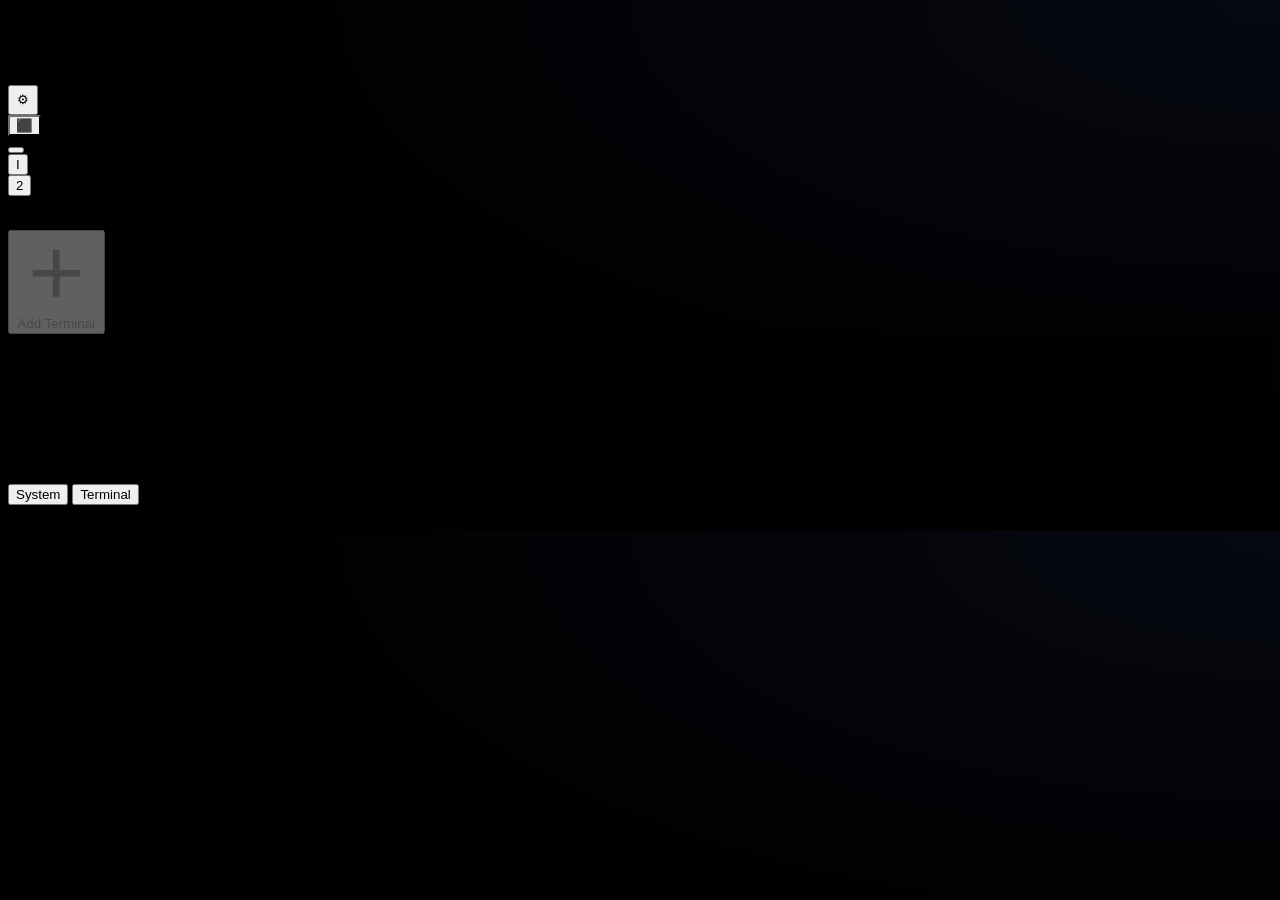
==== commit c085750e: "r" ====
--- a/frontend/index.html
+++ b/frontend/index.html
@@ -3,7 +3,10 @@
 <head>
   <meta charset="UTF-8" />
   <meta name="viewport" content="width=device-width, initial-scale=1.0" />
-  <title>mt5-fleet</title>
+  <title>my5fleet</title>
+  <link rel="preconnect" href="https://fonts.googleapis.com" />
+  <link rel="preconnect" href="https://fonts.gstatic.com" crossorigin />
+  <link rel="stylesheet" href="https://fonts.googleapis.com/css2?family=Inter:wght@400;500;600;700&family=Manrope:wght@400;500;600;700&family=Sora:wght@400;500;600;700&family=JetBrains+Mono:wght@400;500;700&display=swap" />
   <link rel="icon" type="image/svg+xml" href="/static/favicon.svg" />
   <link rel="stylesheet" href="/static/style.css" />
 </head>
@@ -31,9 +34,7 @@
             <div class="quick-control-item">
               <button class="icon-btn icon-btn--square icon-btn--theme-dot" id="accentCycleBtn" type="button" title="Select accent color" aria-label="Select accent color"></button>
             </div>
-            <div class="quick-control-item">
-              <button class="icon-btn icon-btn--square" id="themeToggleBtn" type="button" title="Select light or dark theme" aria-label="Select light or dark theme">&#127769;</button>
-            </div>
+
             <div class="quick-control-item">
               <button class="icon-btn icon-btn--square" id="fontCycleBtn" type="button" title="Select font" aria-label="Select font">B</button>
             </div>
@@ -51,11 +52,11 @@
       <span class="metric-chip" id="metric-mem" title="System memory usage">RAM <b>—</b></span>
       <span class="metric-chip" id="metric-disk" title="Disk usage">Disk <b>—</b></span>
     </div>
-    <!-- Worker list -->
+    <!-- Terminal list -->
     <ul id="worker-list"></ul>
     <!-- Add worker button at bottom -->
     <div class="sidebar-footer">
-      <button class="btn btn-primary" id="add-btn" type="button" title="Add Worker" aria-label="Add Worker" onclick="startAddWorker()"><span id="add-btn-icon"></span> Add Worker</button>
+      <button class="btn btn-primary" id="add-btn" type="button" title="Add Terminal" aria-label="Add Terminal" onclick="startAddTerminal()"><span id="add-btn-icon"></span> Add Terminal</button>
     </div>
   </aside>
   <div id="sidebar-resizer" class="resizer resizer-x" title="Drag to resize sidebar"></div>
@@ -70,7 +71,7 @@
     <div id="log-panel">
       <div class="log-tab-bar" id="log-tab-bar">
         <button class="log-tab active" id="log-tab-system" type="button" onclick="switchLogTab('system')">System</button>
-        <button class="log-tab" id="log-tab-worker" type="button" onclick="switchLogTab('worker')">Worker</button>
+        <button class="log-tab" id="log-tab-worker" type="button" onclick="switchLogTab('worker')">Terminal</button>
       </div>
       <div id="log-content">
         <div id="log-lines"><div class="log-line muted">Waiting for engine…</div></div>
@@ -90,7 +91,7 @@
 const FONT_KEY = 'fleetFontPreference';
 const FONT_SIZE_KEY = 'fleetFontSizePreference';
 const QUICK_CONTROLS_COLLAPSED_KEY = 'fleetQuickControlsCollapsed';
-const SELECTED_KEY = 'fleetSelectedWorker';
+const SELECTED_KEY = 'fleetSelectedTerminal';
 const SIDEBAR_W_KEY = 'fleetSidebarWidth';
 const LOG_H_KEY = 'fleetLogHeight';
 const LOG_TAB_KEY = 'fleetLogTab';
@@ -100,7 +101,7 @@
 let _metrics = null;     // system + per-worker metrics
 let _metricsTimer = null;
 let _editingId = null;   // null = not editing, string = editing worker id
-let _addingWorker = false; // true when inline add form is shown
+let _addingTerminal = false; // true when inline add form is shown
 let _selectedId = localStorage.getItem(SELECTED_KEY) || null;
 let _pollTimer = null;
 let _logTimer = null;
@@ -116,47 +117,41 @@
 let _workerRetryTimer = null;
 let _rfbClassPromise = null;
 let _status = null;
+let _selectedWorkerStatus = null;
 let _activeQuickPicker = null;
 let _installerRfb = null;
 let _activeLogTab = localStorage.getItem(LOG_TAB_KEY) || 'system';
 
 const ACCENT_PRESETS = [
-  { key: 'steel',   accent: '#5c6bc0', accentHl: '#7986cb', rgb: '92,107,192' },
-  { key: 'emerald', accent: '#2f8f62', accentHl: '#59bd87', rgb: '47,143,98' },
-  { key: 'ember',   accent: '#b56b2d', accentHl: '#dfa15c', rgb: '181,107,45' },
-  { key: 'ink',     accent: '#2d7bb5', accentHl: '#67aee0', rgb: '45,123,181' },
-  { key: 'teal',    accent: '#2b8f8e', accentHl: '#58c8c7', rgb: '43,143,142' },
-  { key: 'mint',    accent: '#2ea680', accentHl: '#66d9b3', rgb: '46,166,128' },
-  { key: 'gold',    accent: '#b0882a', accentHl: '#e5bd5d', rgb: '176,136,42' },
-  { key: 'rose',    accent: '#b5456b', accentHl: '#e07090', rgb: '181,69,107' },
-  { key: 'violet',  accent: '#8b5cf6', accentHl: '#a78bfa', rgb: '139,92,246' },
-  { key: 'coral',   accent: '#e0705c', accentHl: '#f09080', rgb: '224,112,92' },
+  { key: 'cobalt',  dark: { accent: '#5f7dff', accentHl: '#9bb0ff', rgb: '95,125,255' },  light: { accent: '#2f4fd1', accentHl: '#203ca3', rgb: '47,79,209' } },
+  { key: 'emerald', dark: { accent: '#2ea86f', accentHl: '#6bd8a0', rgb: '46,168,111' },  light: { accent: '#1f8254', accentHl: '#166742', rgb: '31,130,84' } },
+  { key: 'amber',   dark: { accent: '#c98a1d', accentHl: '#eab45c', rgb: '201,138,29' },  light: { accent: '#9f6710', accentHl: '#7c500d', rgb: '159,103,16' } },
+  { key: 'azure',   dark: { accent: '#2d8ad6', accentHl: '#6cb7ef', rgb: '45,138,214' },  light: { accent: '#1f6faa', accentHl: '#185785', rgb: '31,111,170' } },
+  { key: 'teal',    dark: { accent: '#2f9e9a', accentHl: '#69d6d1', rgb: '47,158,154' },  light: { accent: '#1f7a77', accentHl: '#185f5d', rgb: '31,122,119' } },
+  { key: 'rose',    dark: { accent: '#c94d7f', accentHl: '#ec88ae', rgb: '201,77,127' },  light: { accent: '#9e2f5f', accentHl: '#7d254b', rgb: '158,47,95' } },
+  { key: 'violet',  dark: { accent: '#8b63f6', accentHl: '#b39bfb', rgb: '139,99,246' },  light: { accent: '#6540c7', accentHl: '#4f329d', rgb: '101,64,199' } },
+  { key: 'crimson', dark: { accent: '#d35252', accentHl: '#f08f8f', rgb: '211,82,82' },   light: { accent: '#a33636', accentHl: '#812a2a', rgb: '163,54,54' } },
 ];
 
 const BACKGROUND_PRESETS = [
-  { key: 'charcoal', label: '⬛', bg: '#101417', surface: '#171c22', panel: '#0e1216', border: '#2a3140', text: '#e3e8f0', muted: '#8a95a8', tintRgb: '100,120,160' },
-  { key: 'onyx',     label: '⚫', bg: '#111111', surface: '#1a1a1a', panel: '#0e0e0e', border: '#2e2e2e', text: '#e4e4e4', muted: '#8a8a8a', tintRgb: '128,128,128' },
-  { key: 'graphite', label: '🔘', bg: '#151618', surface: '#1e2023', panel: '#121315', border: '#35373d', text: '#e3e4e8', muted: '#8d8f98', tintRgb: '130,140,160' },
-  { key: 'steel',    label: '🩶', bg: '#12161b', surface: '#1a2028', panel: '#10141a', border: '#2c3544', text: '#dfe6f0', muted: '#8898ac', tintRgb: '90,115,150' },
-  { key: 'ash',      label: '🪨', bg: '#141517', surface: '#1c1d20', panel: '#111213', border: '#333538', text: '#e0e1e4', muted: '#909298', tintRgb: '120,125,140' },
-  { key: 'obsidian', label: '🌑', bg: '#0b0d10', surface: '#131620', panel: '#090b0e', border: '#242838', text: '#e0e4f0', muted: '#8890a8', tintRgb: '80,95,135' },
-  { key: 'slate',    label: '🩵', bg: '#10151c', surface: '#18212c', panel: '#0e141c', border: '#2e3d50', text: '#e4ecf4', muted: '#8ea1b5', tintRgb: '65,110,170' },
-  { key: 'midnight', label: '🌃', bg: '#0d0d1a', surface: '#16162a', panel: '#0b0b1e', border: '#2a2a45', text: '#e0e0f0', muted: '#8888aa', tintRgb: '92,107,192' },
+  { key: 'black',   theme: 'dark',  bg: '#000000', surface: '#0c0c0c', panel: '#000000', border: '#1c1c1c', text: '#d9d9d9', muted: '#9b9b9b', swatch: '#0c0c0c' },
+  { key: 'dark',    theme: 'dark',  bg: '#111318', surface: '#191d24', panel: '#0d0f14', border: '#2b3040', text: '#e2e6ef', muted: '#9da8bd', swatch: '#191d24' },
+  { key: 'dim',     theme: 'dark',  bg: '#1e2024', surface: '#282a2e', panel: '#18191d', border: '#3e4048', text: '#e0e3ea', muted: '#a8adb7', swatch: '#282a2e' },
+  { key: 'gray',    theme: 'dark',  bg: '#343638', surface: '#404244', panel: '#2c2e30', border: '#58585a', text: '#ebebed', muted: '#c1c1c6', swatch: '#404244' },
+  { key: 'silver',  theme: 'light', bg: '#b0b4ba', surface: '#bcc0c6', panel: '#a4a8ae', border: '#9498a0', text: '#111319', muted: '#343845', swatch: '#bcc0c6' },
+  { key: 'light',   theme: 'light', bg: '#e4e5e8', surface: '#edeef0', panel: '#dadbe0', border: '#c0c2c8', text: '#171a22', muted: '#474d5d', swatch: '#edeef0' },
+  { key: 'white',   theme: 'light', bg: '#f5f5f7', surface: '#ffffff', panel: '#ebebed', border: '#d2d2d6', text: '#15171c', muted: '#4f5462', swatch: '#ffffff' },
 ];
 
 const FONT_PRESETS = [
-  { key: 'manrope', label: 'M', family: "'Manrope', 'Inter', Arial, sans-serif" },
-  { key: 'sora', label: 'R', family: "'Sora', 'Inter', Arial, sans-serif" },
-  { key: 'inter', label: 'I', family: "'Inter', Arial, sans-serif" },
-  { key: 'dm-sans', label: 'D', family: "'DM Sans', 'Inter', Arial, sans-serif" },
-  { key: 'jetbrains', label: 'J', family: "'JetBrains Mono', 'Fira Code', monospace" },
-  { key: 'fira-code', label: 'F', family: "'Fira Code', 'JetBrains Mono', monospace" },
-  { key: 'bahnschrift', label: 'B', family: "'Bahnschrift', 'Barlow Condensed', Arial, sans-serif" },
-  { key: 'arial', label: 'A', family: "Arial, sans-serif" },
-  { key: 'verdana', label: 'V', family: "Verdana, Arial, sans-serif" },
-  { key: 'courier', label: 'C', family: "'Courier New', Courier, monospace" },
+  { key: 'inter', label: 'I', family: "'Inter', 'Segoe UI', Arial, sans-serif" },
+  { key: 'manrope', label: 'M', family: "'Manrope', 'Segoe UI', Arial, sans-serif" },
+  { key: 'sora', label: 'S', family: "'Sora', 'Segoe UI', Arial, sans-serif" },
+  { key: 'system', label: 'U', family: "system-ui, -apple-system, 'Segoe UI', Roboto, Arial, sans-serif" },
+  { key: 'segoe', label: 'W', family: "'Segoe UI', Tahoma, Arial, sans-serif" },
+  { key: 'arial', label: 'A', family: "Arial, Helvetica, sans-serif" },
+  { key: 'jetbrains', label: 'J', family: "'JetBrains Mono', 'Consolas', 'Courier New', monospace" },
   { key: 'georgia', label: 'G', family: "Georgia, 'Times New Roman', serif" },
-  { key: 'times', label: 'T', family: "'Times New Roman', Times, serif" },
 ];
 
 const FONT_SIZE_PRESETS = [
@@ -185,13 +180,17 @@
   return ICONS[name] || '';
 }
 
-function getDisplayWorkers() {
-  const regular = [..._workers].sort((a, b) => (a.port || 0) - (b.port || 0));
+function getDisplayTerminals() {
+  const regular = [..._workers].sort((a, b) => {
+    const portDiff = (a.port || 0) - (b.port || 0);
+    if (portDiff !== 0) return portDiff;
+    return (a.name || '').localeCompare(b.name || '', undefined, { sensitivity: 'base' });
+  });
   return regular;
 }
 
-function getWorkerById(id) {
-  return getDisplayWorkers().find(w => w.id === id) || null;
+function getTerminalById(id) {
+  return getDisplayTerminals().find(w => w.id === id) || null;
 }
 
 async function getRFBClass() {
@@ -205,35 +204,78 @@
   if (_workerRetryTimer) { clearTimeout(_workerRetryTimer); _workerRetryTimer = null; }
 }
 
-function disconnectWorkerVNC() {
+function disconnectTerminalVNC() {
   if (_workerRetryTimer) { clearTimeout(_workerRetryTimer); _workerRetryTimer = null; }
   _workerRfb = null;
+  _workerVncId = null;
 }
 
 // Trigger noVNC to recalculate its scaling to match the container size.
 function _fitAllVnc() {
-  // iframe-based VNC — nothing to do here
-}
-
-async function connectWorkerVNC(workerId) {
+  const workerIframe = document.getElementById('vnc-iframe-worker');
+  const installerIframe = document.getElementById('vnc-iframe-installer');
+  [workerIframe, installerIframe].forEach((frame) => {
+    if (!frame || !frame.contentWindow) return;
+    try {
+      frame.contentWindow.dispatchEvent(new Event('resize'));
+    } catch (_) {}
+  });
+}
+
+async function connectTerminalVNC(workerId) {
   if (!workerId) return;
   const target = document.getElementById('vnc-screen');
   if (!target) return;
 
-  disconnectWorkerVNC();
+  disconnectTerminalVNC();
   _workerVncId = workerId;
   target.innerHTML = '';
 
   const encrypt = location.protocol === 'https:';
   const wsPath = `/api/vnc/workers/${workerId}`;
-  const src = `/noVNC/vnc.html?autoconnect=true&resize=scale&reconnect=true&reconnect_delay=3000&path=${encodeURIComponent(wsPath)}&encrypt=${encrypt}`;
+  const src = `/noVNC/vnc.html?autoconnect=true&resize=remote&reconnect=true&reconnect_delay=1500&path=${encodeURIComponent(wsPath)}&encrypt=${encrypt}`;
   const iframe = document.createElement('iframe');
   iframe.id = 'vnc-iframe-worker';
   iframe.src = src;
   iframe.style.cssText = 'width:100%;height:100%;border:none;display:block;background:#000';
   iframe.allow = 'clipboard-read; clipboard-write';
+  iframe.addEventListener('load', _fitAllVnc, { once: true });
   target.appendChild(iframe);
-  _workerRfb = iframe; // keep reference for cleanup
+  _workerRfb = iframe;
+}
+
+function syncSelectedTerminalView() {
+  const screen = document.getElementById('vnc-screen');
+  const placeholder = document.getElementById('vnc-placeholder');
+  if (!screen || !placeholder) return;
+
+  const w = _selectedId ? getTerminalById(_selectedId) : null;
+  if (!w) {
+    disconnectTerminalVNC();
+    _selectedWorkerStatus = null;
+    screen.innerHTML = '';
+    placeholder.style.display = 'flex';
+    return;
+  }
+
+  if (w.status !== 'running') {
+    _selectedWorkerStatus = w.status;
+    disconnectTerminalVNC();
+    screen.innerHTML = '';
+    placeholder.style.display = 'flex';
+    return;
+  }
+
+  const needsConnect =
+    _workerVncId !== w.id ||
+    _selectedWorkerStatus !== 'running' ||
+    !document.getElementById('vnc-iframe-worker');
+
+  _selectedWorkerStatus = 'running';
+  placeholder.style.display = 'none';
+  if (needsConnect) {
+    connectTerminalVNC(w.id);
+  }
 }
 
 // ── API helpers ───────────────────────────────────────────────────────────────
@@ -253,30 +295,31 @@
 }
 
 // ── Poll loop ─────────────────────────────────────────────────────────────────
-async function fetchWorkers() {
+async function fetchTerminals() {
   try {
     _status = await api('GET', 'status');
     _workers = await api('GET', 'workers');
-    const displayWorkers = getDisplayWorkers();
-    const hasSelected = !!_selectedId && displayWorkers.some(w => w.id === _selectedId);
-    if (!hasSelected && displayWorkers.length) {
-      selectWorker(displayWorkers[0].id);
+    const displayTerminals = getDisplayTerminals();
+    const hasSelected = !!_selectedId && displayTerminals.some(w => w.id === _selectedId);
+    if (!hasSelected && displayTerminals.length) {
+      selectTerminal(displayTerminals[0].id);
       return;
     }
-    if (!hasSelected && !displayWorkers.length) {
+    if (!hasSelected && !displayTerminals.length) {
       _selectedId = null;
       localStorage.removeItem(SELECTED_KEY);
       startEngineLogs();
     }
     renderList();
+    syncSelectedTerminalView();
   } catch (e) {
     console.error('Fetch workers failed:', e);
   }
 }
 
 function startPolling() {
-  fetchWorkers();
-  _pollTimer = setInterval(fetchWorkers, 5000);
+  fetchTerminals();
+  _pollTimer = setInterval(fetchTerminals, 2000);
 }
 
 // ── Rendering ─────────────────────────────────────────────────────────────────
@@ -290,24 +333,24 @@
 
 function renderList() {
   const list = document.getElementById('worker-list');
-  const displayWorkers = getDisplayWorkers();
-  const sig = _selectedId + '|' + _addingWorker + '|' + _editingId + '|' + JSON.stringify(displayWorkers.map(w => [w.id, w.name, w.status, w.port, w.config]));
+  const displayTerminals = getDisplayTerminals();
+  const sig = _selectedId + '|' + _addingTerminal + '|' + _editingId + '|' + JSON.stringify(displayTerminals.map(w => [w.id, w.name, w.status, w.port, w.config]));
   if (sig === _lastRenderSig) return;
   _lastRenderSig = sig;
   let html = '';
-  if (!displayWorkers.length && !_addingWorker) {
+  if (!displayTerminals.length && !_addingTerminal) {
     html = `<li class="list-empty">No workers yet.</li>`;
   } else {
-    html += displayWorkers.map(w => {
+    html += displayTerminals.map(w => {
       if (_editingId === w.id) return renderInlineEditForm(w);
       return renderRow(w);
     }).join('');
   }
-  if (_addingWorker) {
+  if (_addingTerminal) {
     html += renderInlineAddForm();
   }
   list.innerHTML = html;
-  if (_addingWorker) {
+  if (_addingTerminal) {
     const formEl = document.getElementById('inline-add-form');
     if (formEl) formEl.scrollIntoView({ behavior: 'smooth', block: 'nearest' });
   }
@@ -316,7 +359,7 @@
 function nextDefaultName() {
   const existing = _workers.map(w => w.name);
   for (let i = 1; ; i++) {
-    const name = `Worker ${i}`;
+    const name = `Terminal ${i}`;
     if (!existing.includes(name)) return name;
   }
 }
@@ -356,9 +399,9 @@
 
 let _pendingToken = '';
 
-function startAddWorker() {
-  if (_addInFlight || _addingWorker) return;
-  _addingWorker = true;
+function startAddTerminal() {
+  if (_addInFlight || _addingTerminal) return;
+  _addingTerminal = true;
   _editingId = null;
   _pendingToken = generateToken();
   _lastRenderSig = '';
@@ -367,14 +410,14 @@
 }
 
 function cancelAdd() {
-  _addingWorker = false;
+  _addingTerminal = false;
   _pendingToken = '';
   _lastRenderSig = '';
   renderList();
 }
 
 let _addInFlight = false;
-async function confirmAdd() {
+function confirmAdd() {
   if (_addInFlight) return;
   const nameEl = document.getElementById('inline-add-name');
   const tokenEl = document.getElementById('inline-add-token');
@@ -387,11 +430,11 @@
   if (addBtn) addBtn.disabled = true;
   api('POST', 'workers', { token, ...(name ? { name } : {}) })
     .then(() => {
-      toast('Worker created.');
-      _addingWorker = false;
+      toast('Terminal created.');
+      _addingTerminal = false;
       _pendingToken = '';
       _lastRenderSig = '';
-      fetchWorkers();
+      fetchTerminals().catch(err => console.warn('fetchTerminals after create failed:', err));
       switchLogTab('system');
     })
     .catch(e => {
@@ -406,7 +449,7 @@
 
 function startEdit(id) {
   _editingId = id;
-  _addingWorker = false;
+  _addingTerminal = false;
   _lastRenderSig = '';
   renderList();
   setTimeout(() => { const el = document.getElementById('inline-edit-name'); if (el) el.focus(); }, 50);
@@ -423,10 +466,10 @@
   const name = nameEl?.value.trim() || '';
   try {
     await api('PATCH', `workers/${id}/name`, { name });
-    toast('Worker renamed.');
+    toast('Terminal renamed.');
     _editingId = null;
     _lastRenderSig = '';
-    fetchWorkers();
+    fetchTerminals();
     switchLogTab('system');
   } catch (e) { toast(e.message, true); }
 }
@@ -447,16 +490,19 @@
   const isBusy    = w.status === 'starting' || w.status === 'stopping';
   const isSelected = w.id === _selectedId;
   const displayName = w.name.length > 30 ? w.name.substring(0, 30) : w.name;
-  const wm = getWorkerMetrics(w.id);
+  const wm = getTerminalMetrics(w.id);
+  const errorLine = w.status === 'error' && w.last_error
+    ? `<div class="row-error" title="${esc(w.last_error)}">${esc(w.last_error)}</div>`
+    : '';
   const actions = `<div class="row-actions" onclick="event.stopPropagation()">
-      <button class="icon-btn icon-btn--square btn-primary" title="Restart" aria-label="Restart" onclick="restartWorker('${w.id}')" ${isBusy ? 'disabled' : ''}>${icon('restart')}</button>
+      <button class="icon-btn icon-btn--square btn-primary" title="Restart" aria-label="Restart" onclick="restartTerminal('${w.id}')" ${isBusy ? 'disabled' : ''}>${icon('restart')}</button>
       <button class="icon-btn icon-btn--square btn-ghost" title="Configure" aria-label="Configure" onclick="startEdit('${w.id}')">${icon('edit')}</button>
-      <button class="icon-btn icon-btn--square btn-danger btn-delete" id="del-${w.id}" title="Delete" aria-label="Delete" onclick="deleteWorker('${w.id}', this)">${icon('trash')}</button>
+      <button class="icon-btn icon-btn--square btn-danger btn-delete" id="del-${w.id}" title="Delete" aria-label="Delete" onclick="deleteTerminal('${w.id}', this)">${icon('trash')}</button>
     </div>`;
 
   return `
   <li class="worker-row${isSelected ? ' selected' : ''}" id="row-${w.id}"
-      onclick="selectWorker('${w.id}')">
+      onclick="selectTerminal('${w.id}')">
     <div class="row-top">
       <span class="status-dot" style="background:${color}"></span>
       <span class="row-name" title="${esc(w.name)}">${esc(displayName)}</span>
@@ -470,38 +516,38 @@
       </div>
       <span class="row-port">:${w.port}</span>
     </div>
+    ${errorLine}
   </li>`;
 }
 
-// ── Worker selection + VNC ────────────────────────────────────────────────────
-function selectWorker(id) {
+// ── Terminal selection + VNC ────────────────────────────────────────────────────
+function selectTerminal(id) {
   _selectedId = id;
+  _selectedWorkerStatus = null;
   localStorage.setItem(SELECTED_KEY, id || '');
   renderList();
-  const w = getWorkerById(id);
+  const w = getTerminalById(id);
   const screen = document.getElementById('vnc-screen');
   const placeholder = document.getElementById('vnc-placeholder');
   if (!w) {
-    disconnectWorkerVNC();
+    disconnectTerminalVNC();
     _workerVncId = null;
     if (screen) screen.innerHTML = '';
     placeholder.style.display = 'flex';
-    document.getElementById('vnc-refresh-btn').style.display = 'none';
     stopLogPolling();
     return;
   }
   switchLogTab('worker');
   if (w.status !== 'running') {
-    disconnectWorkerVNC();
+    disconnectTerminalVNC();
     _workerVncId = null;
     if (screen) screen.innerHTML = '';
     placeholder.style.display = 'flex';
-    document.getElementById('vnc-refresh-btn').style.display = 'none';
     return;
   }
   _workerVncId = id;
   placeholder.style.display = 'none';
-  connectWorkerVNC(id);
+  connectTerminalVNC(id);
 }
 
 function esc(s) {
@@ -607,14 +653,14 @@
   });
 }
 
-// ── Worker actions ─────────────────────────────────────────────────────────────
-async function restartWorker(id) {
+// ── Terminal actions ─────────────────────────────────────────────────────────────
+async function restartTerminal(id) {
   const btn = document.querySelector(`#row-${id} [title="Restart"]`);
   if (btn) { btn.disabled = true; btn.innerHTML = icon('spinner'); }
   try {
     await api('POST', `workers/${id}/restart`);
-    toast('Worker restarting…');
-    fetchWorkers();
+    toast('Terminal restarting…');
+    fetchTerminals();
     switchLogTab('system');
   } catch (e) { toast(e.message, true); }
   finally { if (btn) { btn.disabled = false; btn.innerHTML = icon('restart'); } }
@@ -624,7 +670,7 @@
 let _deleteTimer = null;
 let _deleteInFlight = null;
 
-function deleteWorker(id, btn) {
+function deleteTerminal(id, btn) {
   if (_deleteInFlight === id) return; // already deleting
   if (_deleteArmed === id) {
     // Second click — execute (non-blocking)
@@ -635,7 +681,11 @@
     btn.innerHTML = icon('spinner');
     _deleteInFlight = id;
     api('DELETE', `workers/${id}`)
-      .then(() => { toast('Worker deleted.'); fetchWorkers(); switchLogTab('system'); })
+      .then(() => {
+        toast('Terminal deleted.');
+        fetchTerminals().catch(err => console.warn('fetchTerminals after delete failed:', err));
+        switchLogTab('system');
+      })
       .catch(e => { toast(e.message, true); if (btn) { btn.disabled = false; btn.innerHTML = icon('trash'); } })
       .finally(() => { _deleteInFlight = null; });
     return;
@@ -661,7 +711,7 @@
   try {
     await api('POST', `workers/${id}/rotate-token`);
     toast('Token rotated.');
-    fetchWorkers();
+    fetchTerminals();
   } catch (e) { toast(e.message, true); }
 }
 
@@ -677,10 +727,6 @@
 function openModal(id)  { document.getElementById(id)?.classList.add('open'); }
 function closeModal(id) { document.getElementById(id)?.classList.remove('open'); }
 
-function getPreferredTheme() {
-  return localStorage.getItem(THEME_KEY) || 'dark';
-}
-
 function getPreferredAccent() {
   return localStorage.getItem(ACCENT_KEY) || ACCENT_PRESETS[0].key;
 }
@@ -703,27 +749,31 @@
   return index >= 0 ? index : fallback;
 }
 
-function applyTheme(theme) {
-  document.body.dataset.theme = theme;
-  localStorage.setItem(THEME_KEY, theme);
-  const btn = document.getElementById('themeToggleBtn');
-  if (btn) {
-    btn.innerHTML = theme === 'dark' ? '&#127769;' : '&#9728;';
-    btn.title = theme === 'dark' ? 'Theme: dark' : 'Theme: light';
-  }
+function _currentAccentTone(preset) {
+  const isLight = document.body.dataset.theme === 'light';
+  return isLight ? preset.light : preset.dark;
 }
 
 function applyAccent(index) {
   const preset = ACCENT_PRESETS[index % ACCENT_PRESETS.length];
-  document.documentElement.style.setProperty('--accent', preset.accent);
-  document.documentElement.style.setProperty('--accent-hl', preset.accentHl);
-  document.documentElement.style.setProperty('--accent-rgb', preset.rgb);
+  const tone = _currentAccentTone(preset);
+  document.documentElement.style.setProperty('--accent', tone.accent);
+  document.documentElement.style.setProperty('--accent-hl', tone.accentHl);
+  document.documentElement.style.setProperty('--accent-rgb', tone.rgb);
   localStorage.setItem(ACCENT_KEY, preset.key);
   const btn = document.getElementById('accentCycleBtn');
   if (btn) {
-    btn.style.setProperty('--dot-color', preset.accentHl);
+    btn.style.setProperty('--dot-color', tone.accentHl);
     btn.title = `Accent: ${preset.key}`;
   }
+  _refreshBackgroundTint();
+}
+
+function _refreshBackgroundTint() {
+  const rgb = getComputedStyle(document.documentElement).getPropertyValue('--accent-rgb').trim();
+  const isDark = document.body.dataset.theme !== 'light';
+  const opacity = isDark ? 0.07 : 0.05;
+  document.body.style.background = `radial-gradient(ellipse at top right, rgba(${rgb}, ${opacity}) 0%, transparent 60%), var(--bg)`;
 }
 
 function applyBackground(index) {
@@ -734,14 +784,17 @@
   document.documentElement.style.setProperty('--border', preset.border);
   document.documentElement.style.setProperty('--text', preset.text);
   document.documentElement.style.setProperty('--muted', preset.muted);
+  document.body.dataset.theme = preset.theme;
   localStorage.setItem(BACKGROUND_KEY, preset.key);
+  localStorage.setItem(THEME_KEY, preset.theme);
   const btn = document.getElementById('backgroundCycleBtn');
   if (btn) {
-    btn.innerHTML = preset.label;
-    btn.title = `Background: ${preset.key}`;
-    btn.style.background = `radial-gradient(circle at 50% 50%, rgba(${preset.tintRgb}, 0.34), rgba(${preset.tintRgb}, 0.16))`;
-    btn.style.borderColor = `rgba(${preset.tintRgb}, 0.52)`;
-  }
+    btn.innerHTML = '&#11035;';
+    btn.title = `Theme: ${preset.key}`;
+    btn.style.color = preset.swatch;
+    btn.style.borderColor = preset.border;
+  }
+  applyAccent(getStoredIndex(ACCENT_KEY, ACCENT_PRESETS));
 }
 
 function applyFont(index) {
@@ -794,9 +847,6 @@
   if (type === 'background') {
     applyBackground(Math.max(0, BACKGROUND_PRESETS.findIndex(p => p.key === key)));
   }
-  if (type === 'theme') {
-    applyTheme(key);
-  }
   if (type === 'font') {
     applyFont(Math.max(0, FONT_PRESETS.findIndex(p => p.key === key)));
   }
@@ -822,9 +872,9 @@
     options = ACCENT_PRESETS.map((preset) => ({
       key: preset.key,
       label: preset.key.charAt(0).toUpperCase() + preset.key.slice(1),
-      swatchStyle: `background:${preset.accentHl}; border-radius:50%; border-color:rgba(0,0,0,0.12)`,
+      swatchStyle: `background:linear-gradient(135deg, ${preset.dark.accent} 0%, ${preset.light.accent} 100%); border-radius:50%; border-color:rgba(0,0,0,0.12)`,
       previewText: '',
-      labelStyle: `color:${preset.accentHl}; font-weight:600`,
+      labelStyle: `color:${_currentAccentTone(preset).accentHl}; font-weight:700`,
     }));
   }
   if (type === 'background') {
@@ -832,17 +882,10 @@
     options = BACKGROUND_PRESETS.map((preset) => ({
       key: preset.key,
       label: preset.key.charAt(0).toUpperCase() + preset.key.slice(1),
-      swatchStyle: `background:radial-gradient(circle at 35% 30%, rgba(${preset.tintRgb}, 0.65), ${preset.bg}); border-color:rgba(${preset.tintRgb}, 0.6); border-radius:6px`,
+      swatchStyle: `background:${preset.swatch}; border-color:${preset.border}; border-radius:6px`,
       previewText: '',
       labelStyle: '',
     }));
-  }
-  if (type === 'theme') {
-    activeKey = getPreferredTheme();
-    options = [
-      { key: 'light', label: 'Light', swatchStyle: 'background:#f4f0e7; border-radius:5px', previewText: '', labelStyle: '' },
-      { key: 'dark', label: 'Dark', swatchStyle: 'background:#0d0d1a; border-radius:5px', previewText: '', labelStyle: '' },
-    ];
   }
   if (type === 'font') {
     activeKey = getPreferredFont();
@@ -906,10 +949,6 @@
   document.getElementById('backgroundCycleBtn').addEventListener('click', (e) => {
     e.stopPropagation();
     showQuickPicker('background', e.currentTarget);
-  });
-  document.getElementById('themeToggleBtn').addEventListener('click', (e) => {
-    e.stopPropagation();
-    showQuickPicker('theme', e.currentTarget);
   });
   document.getElementById('accentCycleBtn').addEventListener('click', (e) => {
     e.stopPropagation();
@@ -930,7 +969,6 @@
     setQuickControlsCollapsed(collapsed);
   });
 
-  applyTheme(getPreferredTheme());
   applyAccent(getStoredIndex(ACCENT_KEY, ACCENT_PRESETS));
   applyBackground(getStoredIndex(BACKGROUND_KEY, BACKGROUND_PRESETS));
   applyFont(getStoredIndex(FONT_KEY, FONT_PRESETS));
@@ -949,7 +987,7 @@
 // Close on Escape
 document.addEventListener('keydown', e => {
   if (e.key === 'Escape') {
-    if (_addingWorker) cancelAdd();
+    if (_addingTerminal) cancelAdd();
     if (_editingId) cancelEdit();
     hideQuickPicker();
     localStorage.setItem(QUICK_CONTROLS_COLLAPSED_KEY, '1');
@@ -1033,7 +1071,7 @@
   }
 }
 
-function getWorkerMetrics(workerId) {
+function getTerminalMetrics(workerId) {
   if (!_metrics || !_metrics.workers) return null;
   return _metrics.workers.find(m => m.id === workerId) || null;
 }
@@ -1089,26 +1127,27 @@
 async function connectInstallerVNC() {
   const target = document.getElementById('vnc-screen');
   if (!target) return;
-  disconnectWorkerVNC();
+  disconnectTerminalVNC();
   target.innerHTML = '';
   document.getElementById('vnc-placeholder').style.display = 'none';
 
   const encrypt = location.protocol === 'https:';
   const wsPath = '/api/vnc/installer';
-  const src = `/noVNC/vnc.html?autoconnect=true&resize=scale&reconnect=true&reconnect_delay=3000&path=${encodeURIComponent(wsPath)}&encrypt=${encrypt}`;
+  const src = `/noVNC/vnc.html?autoconnect=true&resize=remote&reconnect=true&reconnect_delay=1500&path=${encodeURIComponent(wsPath)}&encrypt=${encrypt}`;
   const iframe = document.createElement('iframe');
   iframe.id = 'vnc-iframe-installer';
   iframe.src = src;
   iframe.style.cssText = 'width:100%;height:100%;border:none;display:block;background:#000';
   iframe.allow = 'clipboard-read; clipboard-write';
+  iframe.addEventListener('load', _fitAllVnc, { once: true });
   target.appendChild(iframe);
   _installerRfb = iframe;
 }
 
 function disconnectInstallerVNC() {
-  if (_installerRfb) {
-    _installerRfb = null;
-  }
+  _installerRfb = null;
+  const target = document.getElementById('vnc-screen');
+  if (target) target.innerHTML = '';
 }
 
 // ── Engine readiness ──────────────────────────────────────────────────────────
@@ -1143,17 +1182,17 @@
   dot.addEventListener('animationend', () => dot.classList.remove('status-dot--ok-pulse'), { once: true });
 }
 
-function setAddWorkerEnabled(enabled) {
+function setAddTerminalEnabled(enabled) {
   const btn = document.getElementById('add-btn');
   if (!btn) return;
   btn.disabled = !enabled;
-  btn.title = enabled ? 'Add Worker' : 'Engine is starting — please wait';
+  btn.title = enabled ? 'Add Terminal' : 'Engine is starting — please wait';
 }
 
 function sleep(ms) { return new Promise(r => setTimeout(r, ms)); }
 
 async function waitForEngine() {
-  setAddWorkerEnabled(false);
+  setAddTerminalEnabled(false);
   startEngineLogs();
   connectInstallerVNC();
   for (;;) {
@@ -1164,7 +1203,7 @@
       setEngineBadge(state);
       if (state === 'ready') {
         disconnectInstallerVNC();
-        setAddWorkerEnabled(true);
+        setAddTerminalEnabled(true);
         return;
       }
     } catch (e) {
@@ -1175,7 +1214,7 @@
 }
 
 async function boot() {
-  setAddWorkerEnabled(false);
+  setAddTerminalEnabled(false);
   setEngineBadge('starting');
   await waitForEngine();
   setEngineBadge('ready');
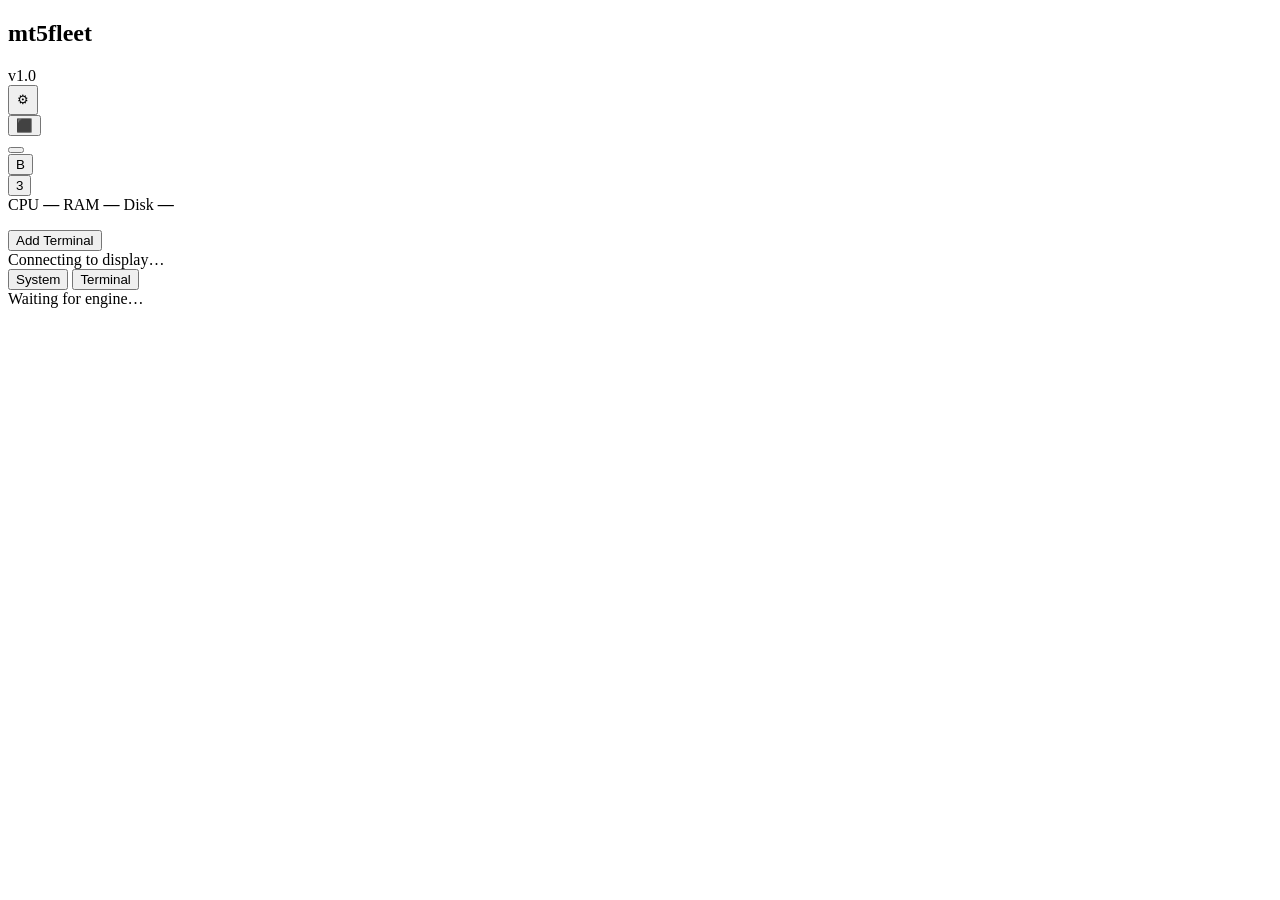
==== commit 3fac5e36: "e" ====
--- a/frontend/index.html
+++ b/frontend/index.html
@@ -63,7 +63,7 @@
   <div id="vnc-panel">
     <div id="vnc-view">
       <div id="vnc-placeholder">
-        <span>Select a worker to view its display (logs panel is below)</span>
+        <span>Connecting to display…</span>
       </div>
       <div id="vnc-screen"></div>
     </div>
@@ -95,6 +95,8 @@
 const SIDEBAR_W_KEY = 'fleetSidebarWidth';
 const LOG_H_KEY = 'fleetLogHeight';
 const LOG_TAB_KEY = 'fleetLogTab';
+const REFERENCE_TERMINAL_ID = '__reference_terminal__';
+const REFERENCE_TERMINAL_NAME = 'Reference Terminal';
 
 // ── State ─────────────────────────────────────────────────────────────────────
 let _workers = [];
@@ -122,6 +124,10 @@
 let _installerRfb = null;
 let _activeLogTab = localStorage.getItem(LOG_TAB_KEY) || 'system';
 
+if (!_selectedId) {
+  _selectedId = REFERENCE_TERMINAL_ID;
+}
+
 const ACCENT_PRESETS = [
   { key: 'cobalt',  dark: { accent: '#5f7dff', accentHl: '#9bb0ff', rgb: '95,125,255' },  light: { accent: '#2f4fd1', accentHl: '#203ca3', rgb: '47,79,209' } },
   { key: 'emerald', dark: { accent: '#2ea86f', accentHl: '#6bd8a0', rgb: '46,168,111' },  light: { accent: '#1f8254', accentHl: '#166742', rgb: '31,130,84' } },
@@ -228,12 +234,13 @@
   if (!target) return;
 
   disconnectTerminalVNC();
+  _installerRfb = null;
   _workerVncId = workerId;
   target.innerHTML = '';
 
   const encrypt = location.protocol === 'https:';
   const wsPath = `/api/vnc/workers/${workerId}`;
-  const src = `/noVNC/vnc.html?autoconnect=true&resize=remote&reconnect=true&reconnect_delay=1500&path=${encodeURIComponent(wsPath)}&encrypt=${encrypt}`;
+  const src = `/noVNC/vnc.html?autoconnect=true&reconnect=true&reconnect_delay=400&resize=remote&path=${encodeURIComponent(wsPath)}&encrypt=${encrypt}`;
   const iframe = document.createElement('iframe');
   iframe.id = 'vnc-iframe-worker';
   iframe.src = src;
@@ -250,28 +257,22 @@
   if (!screen || !placeholder) return;
 
   const w = _selectedId ? getTerminalById(_selectedId) : null;
-  if (!w) {
+
+  // No worker selected, or worker is stopped/errored → show installer desktop
+  if (!w || (w.status !== 'running' && w.status !== 'starting')) {
     disconnectTerminalVNC();
-    _selectedWorkerStatus = null;
-    screen.innerHTML = '';
-    placeholder.style.display = 'flex';
-    return;
-  }
-
-  if (w.status !== 'running') {
-    _selectedWorkerStatus = w.status;
-    disconnectTerminalVNC();
-    screen.innerHTML = '';
-    placeholder.style.display = 'flex';
+    _selectedWorkerStatus = w ? w.status : null;
+    if (!document.getElementById('vnc-iframe-installer')) {
+      connectInstallerVNC();
+    }
     return;
   }
 
   const needsConnect =
     _workerVncId !== w.id ||
-    _selectedWorkerStatus !== 'running' ||
     !document.getElementById('vnc-iframe-worker');
 
-  _selectedWorkerStatus = 'running';
+  _selectedWorkerStatus = w.status;
   placeholder.style.display = 'none';
   if (needsConnect) {
     connectTerminalVNC(w.id);
@@ -337,10 +338,8 @@
   const sig = _selectedId + '|' + _addingTerminal + '|' + _editingId + '|' + JSON.stringify(displayTerminals.map(w => [w.id, w.name, w.status, w.port, w.config]));
   if (sig === _lastRenderSig) return;
   _lastRenderSig = sig;
-  let html = '';
-  if (!displayTerminals.length && !_addingTerminal) {
-    html = `<li class="list-empty">No workers yet.</li>`;
-  } else {
+  let html = renderReferenceRow();
+  if (displayTerminals.length) {
     html += displayTerminals.map(w => {
       if (_editingId === w.id) return renderInlineEditForm(w);
       return renderRow(w);
@@ -354,6 +353,27 @@
     const formEl = document.getElementById('inline-add-form');
     if (formEl) formEl.scrollIntoView({ behavior: 'smooth', block: 'nearest' });
   }
+}
+
+function renderReferenceRow() {
+  const isSelected = _selectedId === REFERENCE_TERMINAL_ID;
+  return `
+  <li class="worker-row${isSelected ? ' selected' : ''}" id="row-reference"
+      onclick="selectTerminal('${REFERENCE_TERMINAL_ID}')">
+    <div class="row-top">
+      <span class="status-dot status-dot--ok"></span>
+      <span class="row-name" title="${esc(REFERENCE_TERMINAL_NAME)}">${esc(REFERENCE_TERMINAL_NAME)}</span>
+      <div class="row-actions" onclick="event.stopPropagation()">
+        <button class="icon-btn icon-btn--square btn-ghost" type="button" disabled title="Pinned entry (cannot edit/delete/use as worker)">PIN</button>
+      </div>
+    </div>
+    <div class="row-bottom">
+      <div class="row-metrics">
+        <span class="row-metric">Pinned install workspace</span>
+      </div>
+      <span class="row-port">:99</span>
+    </div>
+  </li>`;
 }
 
 function nextDefaultName() {
@@ -526,6 +546,15 @@
   _selectedWorkerStatus = null;
   localStorage.setItem(SELECTED_KEY, id || '');
   renderList();
+
+  if (id === REFERENCE_TERMINAL_ID) {
+    disconnectTerminalVNC();
+    _workerVncId = null;
+    switchLogTab('system');
+    connectInstallerVNC();
+    return;
+  }
+
   const w = getTerminalById(id);
   const screen = document.getElementById('vnc-screen');
   const placeholder = document.getElementById('vnc-placeholder');
@@ -538,11 +567,11 @@
     return;
   }
   switchLogTab('worker');
-  if (w.status !== 'running') {
+  if (w.status !== 'running' && w.status !== 'starting') {
+    // stopped/error → show installer desktop, don't connect worker VNC
     disconnectTerminalVNC();
     _workerVncId = null;
-    if (screen) screen.innerHTML = '';
-    placeholder.style.display = 'flex';
+    connectInstallerVNC();
     return;
   }
   _workerVncId = id;
@@ -1027,16 +1056,11 @@
     _metrics = await api('GET', 'metrics');
     renderHeaderMetrics();
     renderList(); // re-render to update per-worker metrics
-    pulseEngineDot();
-  } catch (e) {
-    console.warn('fetchMetrics failed:', e);
-  }
-}
-
-function startMetricsPolling() {
-  if (_metricsTimer) return;
-  fetchMetrics();
-  _metricsTimer = setInterval(fetchMetrics, 5000);
+    const hasSelected = _selectedId === REFERENCE_TERMINAL_ID || (!!_selectedId && displayTerminals.some(w => w.id === _selectedId));
+    if (!hasSelected) {
+      selectTerminal(REFERENCE_TERMINAL_ID);
+  }
+}
 }
 
 function fmtPct(v) { return v != null ? v.toFixed(1) + '%' : '—'; }
@@ -1133,7 +1157,7 @@
 
   const encrypt = location.protocol === 'https:';
   const wsPath = '/api/vnc/installer';
-  const src = `/noVNC/vnc.html?autoconnect=true&resize=remote&reconnect=true&reconnect_delay=1500&path=${encodeURIComponent(wsPath)}&encrypt=${encrypt}`;
+  const src = `/noVNC/vnc.html?autoconnect=true&reconnect=true&reconnect_delay=400&resize=remote&path=${encodeURIComponent(wsPath)}&encrypt=${encrypt}`;
   const iframe = document.createElement('iframe');
   iframe.id = 'vnc-iframe-installer';
   iframe.src = src;
@@ -1195,19 +1219,26 @@
   setAddTerminalEnabled(false);
   startEngineLogs();
   connectInstallerVNC();
+  const pillText = document.getElementById('engine-pill-text');
   for (;;) {
     try {
       const s = await api('GET', 'status');
       _status = s;
-      const state = s.status === 'ready' ? 'ready' : 'starting';
-      setEngineBadge(state);
-      if (state === 'ready') {
-        disconnectInstallerVNC();
+      if (s.status === 'ready') {
+        setEngineBadge('ready');
+        if (pillText) pillText.textContent = 'v1.0';
         setAddTerminalEnabled(true);
         return;
+      } else if (s.status === 'installing') {
+        setEngineBadge('starting');
+        if (pillText) pillText.textContent = 'Installing…';
+      } else {
+        setEngineBadge('starting');
+        if (pillText) pillText.textContent = 'Starting…';
       }
     } catch (e) {
       setEngineBadge('error');
+      if (pillText) pillText.textContent = 'Error';
     }
     await sleep(5000);
   }
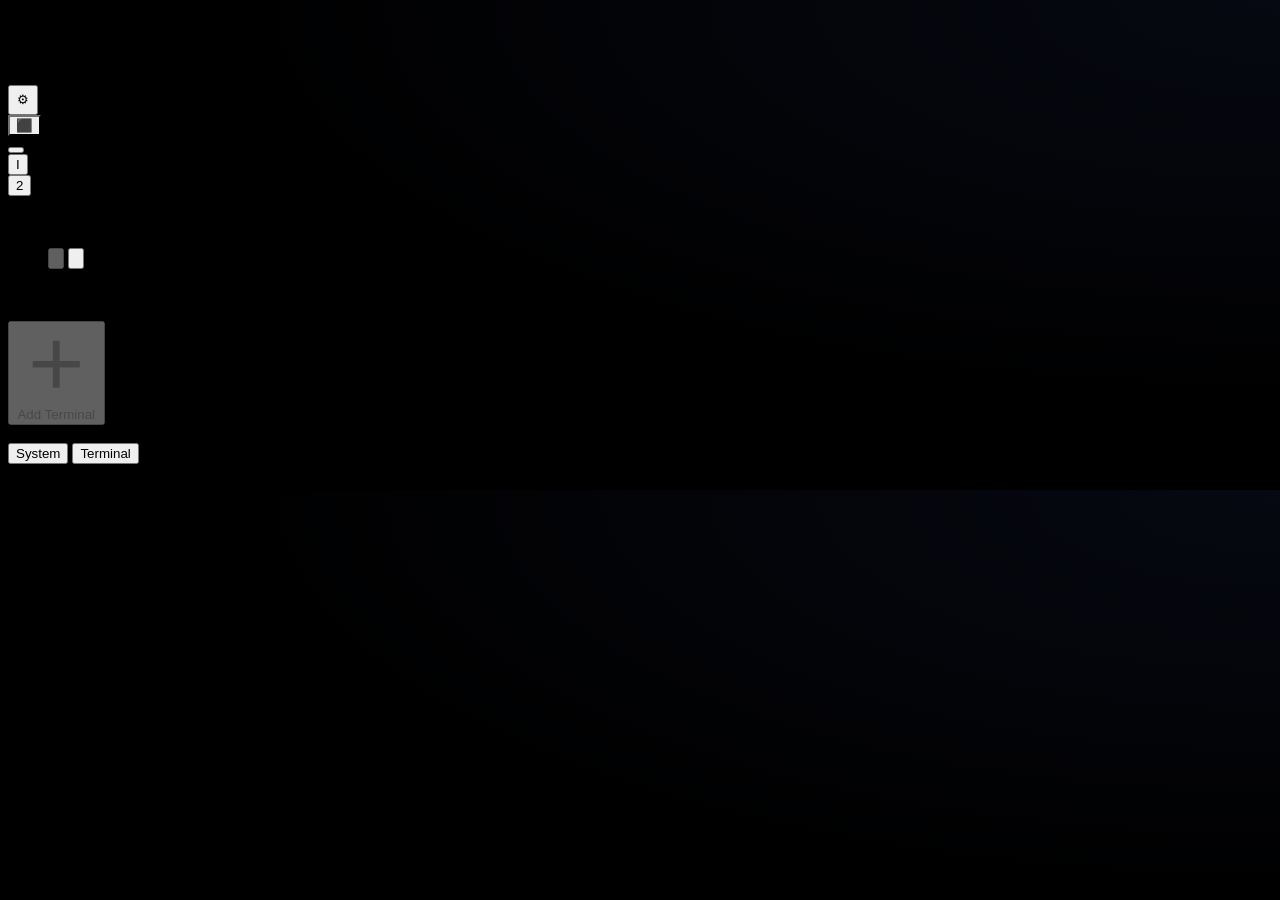
==== commit 88d54945: "c" ====
--- a/frontend/index.html
+++ b/frontend/index.html
@@ -117,15 +117,20 @@
 let _workerVncId = null;
 let _workerRfb = null;
 let _workerRetryTimer = null;
+let _installerRetryTimer = null;
 let _rfbClassPromise = null;
 let _status = null;
 let _selectedWorkerStatus = null;
 let _activeQuickPicker = null;
 let _installerRfb = null;
 let _activeLogTab = localStorage.getItem(LOG_TAB_KEY) || 'system';
-
+let _referenceActionBusy = false;
+let _referenceRebuildArmed = false;
+let _referenceRebuildTimer = null;
+
+// Default to no selection - installer/reference display shows by default during setup
 if (!_selectedId) {
-  _selectedId = REFERENCE_TERMINAL_ID;
+  _selectedId = null;
 }
 
 const ACCENT_PRESETS = [
@@ -208,12 +213,23 @@
 
 function _clearRetryTimers() {
   if (_workerRetryTimer) { clearTimeout(_workerRetryTimer); _workerRetryTimer = null; }
+  if (_installerRetryTimer) { clearTimeout(_installerRetryTimer); _installerRetryTimer = null; }
 }
 
 function disconnectTerminalVNC() {
   if (_workerRetryTimer) { clearTimeout(_workerRetryTimer); _workerRetryTimer = null; }
   _workerRfb = null;
   _workerVncId = null;
+}
+
+async function isVNCPathReady(path) {
+  try {
+    const res = await fetch(path, { method: 'GET', cache: 'no-store' });
+    // websockify returns 400/405 for plain HTTP requests when ready.
+    return res.status < 500;
+  } catch (_) {
+    return false;
+  }
 }
 
 // Trigger noVNC to recalculate its scaling to match the container size.
@@ -232,6 +248,23 @@
   if (!workerId) return;
   const target = document.getElementById('vnc-screen');
   if (!target) return;
+
+  const ready = await isVNCPathReady(`/api/vnc/workers/${encodeURIComponent(workerId)}`);
+  if (!ready) {
+    const placeholder = document.getElementById('vnc-placeholder');
+    if (placeholder) {
+      placeholder.style.display = 'flex';
+      placeholder.innerHTML = '<div class="placeholder-title">Terminal display is starting…</div><div class="placeholder-sub">noVNC will connect when the session is ready.</div>';
+    }
+    if (_workerRetryTimer) clearTimeout(_workerRetryTimer);
+    _workerRetryTimer = setTimeout(() => {
+      const selected = getTerminalById(_selectedId);
+      if (selected && selected.id === workerId && selected.status === 'running') {
+        connectTerminalVNC(workerId);
+      }
+    }, 1500);
+    return;
+  }
 
   disconnectTerminalVNC();
   _installerRfb = null;
@@ -258,12 +291,25 @@
 
   const w = _selectedId ? getTerminalById(_selectedId) : null;
 
-  // No worker selected, or worker is stopped/errored → show installer desktop
-  if (!w || (w.status !== 'running' && w.status !== 'starting')) {
+  if (_selectedId === REFERENCE_TERMINAL_ID) {
+    _selectedWorkerStatus = null;
+    if (!document.getElementById('vnc-iframe-installer')) {
+      connectInstallerVNC();
+    }
+    return;
+  }
+
+  // No worker selected, or worker is stopped/errored → keep placeholder.
+  if (!w || w.status !== 'running') {
     disconnectTerminalVNC();
     _selectedWorkerStatus = w ? w.status : null;
-    if (!document.getElementById('vnc-iframe-installer')) {
-      connectInstallerVNC();
+    disconnectInstallerVNC();
+    if (w && (w.status === 'starting' || w.status === 'stopping')) {
+      placeholder.style.display = 'flex';
+      placeholder.innerHTML = '<div class="placeholder-title">Terminal is transitioning…</div><div class="placeholder-sub">Connection will start once it is running.</div>';
+    } else {
+      placeholder.style.display = 'flex';
+      placeholder.innerHTML = '<div class="placeholder-title">Select a terminal to connect</div><div class="placeholder-sub">Reference and worker displays connect only when ready.</div>';
     }
     return;
   }
@@ -301,7 +347,7 @@
     _status = await api('GET', 'status');
     _workers = await api('GET', 'workers');
     const displayTerminals = getDisplayTerminals();
-    const hasSelected = !!_selectedId && displayTerminals.some(w => w.id === _selectedId);
+    const hasSelected = !!_selectedId && (_selectedId === REFERENCE_TERMINAL_ID || displayTerminals.some(w => w.id === _selectedId));
     if (!hasSelected && displayTerminals.length) {
       selectTerminal(displayTerminals[0].id);
       return;
@@ -335,7 +381,7 @@
 function renderList() {
   const list = document.getElementById('worker-list');
   const displayTerminals = getDisplayTerminals();
-  const sig = _selectedId + '|' + _addingTerminal + '|' + _editingId + '|' + JSON.stringify(displayTerminals.map(w => [w.id, w.name, w.status, w.port, w.config]));
+  const sig = _selectedId + '|' + _addingTerminal + '|' + _editingId + '|' + _referenceActionBusy + '|' + _referenceRebuildArmed + '|' + JSON.stringify([_status?.status, _status?.reference_status, _status?.reference_running, _status?.installed, _status?.reference_installing]) + '|' + JSON.stringify(displayTerminals.map(w => [w.id, w.name, w.status, w.port, w.config]));
   if (sig === _lastRenderSig) return;
   _lastRenderSig = sig;
   let html = renderReferenceRow();
@@ -353,27 +399,6 @@
     const formEl = document.getElementById('inline-add-form');
     if (formEl) formEl.scrollIntoView({ behavior: 'smooth', block: 'nearest' });
   }
-}
-
-function renderReferenceRow() {
-  const isSelected = _selectedId === REFERENCE_TERMINAL_ID;
-  return `
-  <li class="worker-row${isSelected ? ' selected' : ''}" id="row-reference"
-      onclick="selectTerminal('${REFERENCE_TERMINAL_ID}')">
-    <div class="row-top">
-      <span class="status-dot status-dot--ok"></span>
-      <span class="row-name" title="${esc(REFERENCE_TERMINAL_NAME)}">${esc(REFERENCE_TERMINAL_NAME)}</span>
-      <div class="row-actions" onclick="event.stopPropagation()">
-        <button class="icon-btn icon-btn--square btn-ghost" type="button" disabled title="Pinned entry (cannot edit/delete/use as worker)">PIN</button>
-      </div>
-    </div>
-    <div class="row-bottom">
-      <div class="row-metrics">
-        <span class="row-metric">Pinned install workspace</span>
-      </div>
-      <span class="row-port">:99</span>
-    </div>
-  </li>`;
 }
 
 function nextDefaultName() {
@@ -540,6 +565,60 @@
   </li>`;
 }
 
+function referenceStatusMeta() {
+  const installing = !!(_status && (_status.reference_installing || _status.status === 'installing'));
+  const installed = !!(_status && (_status.reference_installed ?? _status.installed));
+  const running = !!(_status && _status.reference_running);
+  let status = (_status && _status.reference_status) || 'unknown';
+  if (installing) status = 'installing';
+  if (!installed && !installing) status = 'not_installed';
+  const color = installing
+    ? 'var(--yellow)'
+    : running
+      ? 'var(--green)'
+      : installed
+        ? 'var(--grey)'
+        : 'var(--red)';
+  return { installing, installed, running, status, color };
+}
+
+function renderReferenceRow() {
+  const isSelected = _selectedId === REFERENCE_TERMINAL_ID;
+  const st = referenceStatusMeta();
+  const startStopIcon = st.running ? icon('close') : icon('open');
+  const startStopTitle = st.running ? 'Stop reference terminal' : 'Start reference terminal';
+  const startStopDisabled = _referenceActionBusy || st.installing || !st.installed;
+  const rebuildDisabled = _referenceActionBusy || st.installing;
+  const rebuildClass = _referenceRebuildArmed ? 'btn-warning btn-delete--armed' : 'btn-warning';
+  const statusText = st.installing
+    ? 'Installing'
+    : st.running
+      ? 'Running'
+      : st.installed
+        ? 'Stopped'
+        : 'Not installed';
+
+  return `
+  <li class="worker-row worker-row--reference${isSelected ? ' selected' : ''}" id="row-reference"
+      onclick="selectTerminal('${REFERENCE_TERMINAL_ID}')">
+    <div class="row-top">
+      <span class="status-dot" style="background:${st.color}"></span>
+      <span class="row-name" title="${esc(REFERENCE_TERMINAL_NAME)}">${esc(REFERENCE_TERMINAL_NAME)}</span>
+      <div class="row-actions" onclick="event.stopPropagation()">
+        <button class="icon-btn icon-btn--square btn-primary" title="${startStopTitle}" aria-label="${startStopTitle}" onclick="toggleReferenceTerminal()" ${startStopDisabled ? 'disabled' : ''}>${startStopIcon}</button>
+        <button class="icon-btn icon-btn--square ${rebuildClass}" id="ref-rebuild-btn" title="Rebuild reference (double-click to confirm)" aria-label="Rebuild reference" onclick="rebuildReferenceTerminal(this)" ${rebuildDisabled ? 'disabled' : ''}>${icon('restart')}</button>
+      </div>
+    </div>
+    <div class="row-bottom">
+      <div class="row-metrics">
+        <span class="row-metric">Status <b>${esc(statusText)}</b></span>
+        <span class="row-metric">Installed <b>${st.installed ? 'Yes' : 'No'}</b></span>
+      </div>
+      <span class="row-port">:99</span>
+    </div>
+  </li>`;
+}
+
 // ── Terminal selection + VNC ────────────────────────────────────────────────────
 function selectTerminal(id) {
   _selectedId = id;
@@ -561,17 +640,21 @@
   if (!w) {
     disconnectTerminalVNC();
     _workerVncId = null;
+    disconnectInstallerVNC();
     if (screen) screen.innerHTML = '';
     placeholder.style.display = 'flex';
+    placeholder.innerHTML = '<div class="placeholder-title">Select a terminal to connect</div><div class="placeholder-sub">Reference and worker displays connect only when ready.</div>';
     stopLogPolling();
     return;
   }
   switchLogTab('worker');
-  if (w.status !== 'running' && w.status !== 'starting') {
-    // stopped/error → show installer desktop, don't connect worker VNC
+  if (w.status !== 'running') {
+    // Not running yet → no worker VNC connection attempt.
     disconnectTerminalVNC();
     _workerVncId = null;
-    connectInstallerVNC();
+    disconnectInstallerVNC();
+    placeholder.style.display = 'flex';
+    placeholder.innerHTML = '<div class="placeholder-title">Terminal is not running</div><div class="placeholder-sub">Start or restart it, then connection will begin when ready.</div>';
     return;
   }
   _workerVncId = id;
@@ -695,6 +778,75 @@
   finally { if (btn) { btn.disabled = false; btn.innerHTML = icon('restart'); } }
 }
 
+function clearReferenceRebuildArmed() {
+  _referenceRebuildArmed = false;
+  if (_referenceRebuildTimer) {
+    clearTimeout(_referenceRebuildTimer);
+    _referenceRebuildTimer = null;
+  }
+  _lastRenderSig = '';
+  renderList();
+}
+
+async function toggleReferenceTerminal() {
+  if (_referenceActionBusy) return;
+  const st = referenceStatusMeta();
+  if (!st.installed || st.installing) {
+    toast('Reference terminal is not ready for start/stop yet.', true);
+    return;
+  }
+  _referenceActionBusy = true;
+  _lastRenderSig = '';
+  renderList();
+  try {
+    if (st.running) {
+      await api('POST', 'reference/stop');
+      toast('Reference terminal stopping…');
+    } else {
+      await api('POST', 'reference/start');
+      toast('Reference terminal starting…');
+    }
+    await fetchTerminals();
+  } catch (e) {
+    toast(e.message, true);
+  } finally {
+    _referenceActionBusy = false;
+    _lastRenderSig = '';
+    renderList();
+  }
+}
+
+async function rebuildReferenceTerminal(btn) {
+  if (_referenceActionBusy) return;
+  if (!_referenceRebuildArmed) {
+    _referenceRebuildArmed = true;
+    _referenceRebuildTimer = setTimeout(clearReferenceRebuildArmed, 3000);
+    _lastRenderSig = '';
+    renderList();
+    toast('Click rebuild again within 3s to confirm.');
+    return;
+  }
+  clearReferenceRebuildArmed();
+  _referenceActionBusy = true;
+  if (btn) {
+    btn.disabled = true;
+    btn.innerHTML = icon('spinner');
+  }
+  try {
+    await api('POST', 'reference/rebuild');
+    toast('Reference rebuild started…');
+    _selectedId = null;
+    localStorage.removeItem(SELECTED_KEY);
+    await fetchTerminals();
+  } catch (e) {
+    toast(e.message, true);
+  } finally {
+    _referenceActionBusy = false;
+    _lastRenderSig = '';
+    renderList();
+  }
+}
+
 let _deleteArmed = null;
 let _deleteTimer = null;
 let _deleteInFlight = null;
@@ -1056,11 +1208,16 @@
     _metrics = await api('GET', 'metrics');
     renderHeaderMetrics();
     renderList(); // re-render to update per-worker metrics
-    const hasSelected = _selectedId === REFERENCE_TERMINAL_ID || (!!_selectedId && displayTerminals.some(w => w.id === _selectedId));
-    if (!hasSelected) {
-      selectTerminal(REFERENCE_TERMINAL_ID);
-  }
-}
+    pulseEngineDot();
+  } catch (e) {
+    console.warn('fetchMetrics failed:', e);
+  }
+}
+
+function startMetricsPolling() {
+  if (_metricsTimer) return;
+  fetchMetrics();
+  _metricsTimer = setInterval(fetchMetrics, 5000);
 }
 
 function fmtPct(v) { return v != null ? v.toFixed(1) + '%' : '—'; }
@@ -1139,7 +1296,7 @@
   stopLogPolling();
   if (tab === 'system') {
     startEngineLogs();
-  } else if (_selectedId) {
+  } else if (_selectedId && _selectedId !== REFERENCE_TERMINAL_ID) {
     startLogPolling(_selectedId);
   } else {
     document.getElementById('log-lines').innerHTML =
@@ -1151,9 +1308,26 @@
 async function connectInstallerVNC() {
   const target = document.getElementById('vnc-screen');
   if (!target) return;
+
+  const placeholder = document.getElementById('vnc-placeholder');
+  const expectedReady = !!(_status && (_status.installer_vnc_ready || _status.reference_installing || _status.status === 'ready'));
+  const endpointReady = expectedReady ? await isVNCPathReady('/api/vnc/installer') : false;
+  if (!endpointReady) {
+    disconnectInstallerVNC();
+    if (placeholder) {
+      placeholder.style.display = 'flex';
+      placeholder.innerHTML = '<div class="placeholder-title">Reference display is not ready yet</div><div class="placeholder-sub">noVNC will connect automatically once it is ready.</div>';
+    }
+    if (_installerRetryTimer) clearTimeout(_installerRetryTimer);
+    _installerRetryTimer = setTimeout(() => {
+      if (_selectedId === REFERENCE_TERMINAL_ID) connectInstallerVNC();
+    }, 1500);
+    return;
+  }
+
   disconnectTerminalVNC();
   target.innerHTML = '';
-  document.getElementById('vnc-placeholder').style.display = 'none';
+  if (placeholder) placeholder.style.display = 'none';
 
   const encrypt = location.protocol === 'https:';
   const wsPath = '/api/vnc/installer';
@@ -1169,6 +1343,7 @@
 }
 
 function disconnectInstallerVNC() {
+  if (_installerRetryTimer) { clearTimeout(_installerRetryTimer); _installerRetryTimer = null; }
   _installerRfb = null;
   const target = document.getElementById('vnc-screen');
   if (target) target.innerHTML = '';
@@ -1218,12 +1393,16 @@
 async function waitForEngine() {
   setAddTerminalEnabled(false);
   startEngineLogs();
-  connectInstallerVNC();
+  // Keep sidebar content visible during installation/startup.
+  _lastRenderSig = '';
+  renderList();
   const pillText = document.getElementById('engine-pill-text');
   for (;;) {
     try {
       const s = await api('GET', 'status');
       _status = s;
+      _lastRenderSig = '';
+      renderList();
       if (s.status === 'ready') {
         setEngineBadge('ready');
         if (pillText) pillText.textContent = 'v1.0';
